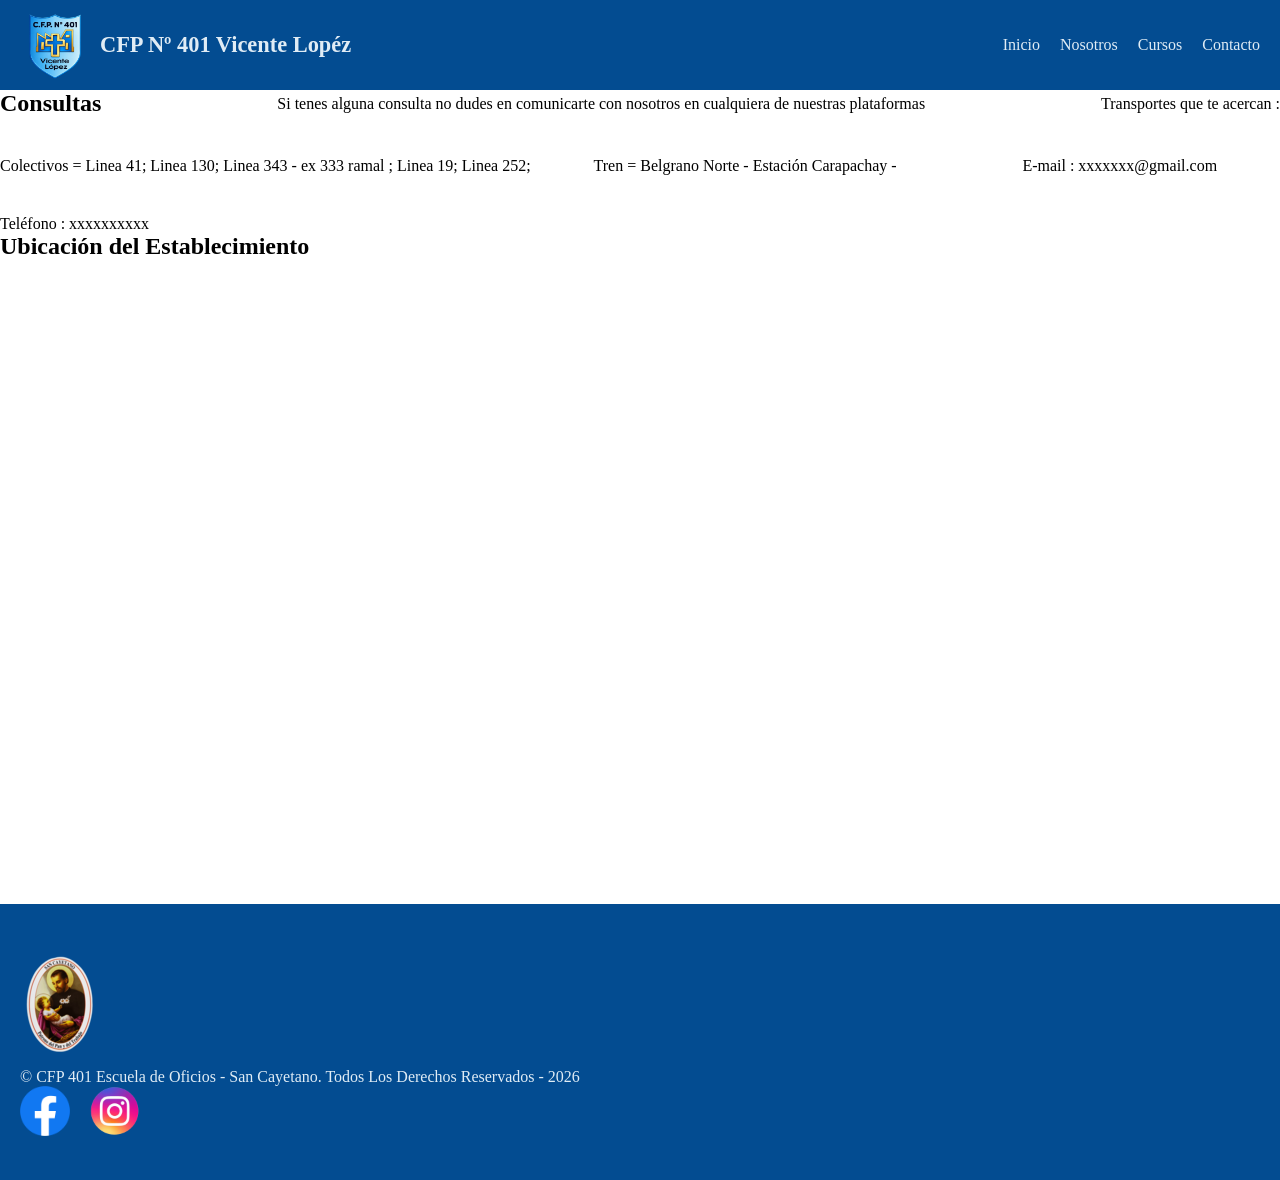
==== contacto.html @ 956946bb "agrego responsive" ====
<!DOCTYPE html>
<html lang="en">
<head>
    <meta charset="UTF-8">
    <meta name="viewport" content="width=device-width, initial-scale=1.0">
    <title>Document</title>
    <link rel="stylesheet" href="style.css">
</head>
<body>
    <header>
      <nav>
        <div class="logo">
          <img src="img/cfp 401.png" alt="" />
          <span>CFP Nº 401 Vicente Lopéz</span>
        </div>

        <ul class="navbar">
          <li><a href="../sancaweb/index.html">Inicio</a></li>
          <li><a href="../sancaweb/nosotros.html">Nosotros</a></li>
          <li><a href="../sancaweb/cursos.html">Cursos</a></li>
          <li><a href="../sancaweb/contacto.html">Contacto</a></li>
        </ul>
      </nav>
    </header>


    <!--Contenido de la página-->

    <main>
        <section>
            <div class="contenedor de contacto">
            <div class="Informacion">
            
                <div class="caja contenedor contacto">
                    <h2>Consultas</h2>
                    <p>Si tenes alguna consulta no dudes en comunicarte con nosotros en cualquiera de nuestras plataformas</p>
                    <p>Transportes que te acercan : </p>
                    <p>
                        Colectivos = Linea 41; Linea 130; Linea 343 - ex 333 ramal  ; Linea 19; Linea 252;
                    </p>
                        <p>
                            Tren = Belgrano Norte - Estación Carapachay - 
                        </p>
                        <br>
                        <p> E-mail : xxxxxxx@gmail.com</p>
                        <br>
                        <p> Teléfono : xxxxxxxxxx </p>
                </div>
            
                <h2>Ubicación del Establecimiento</h2>
                 <iframe src="https://www.google.com/maps/embed?pb=!1m18!1m12!1m3!1d3286.8785066288433!2d-58.54679362368666!3d-34.53130595367867!2m3!1f0!2f0!3f0!3m2!1i1024!2i768!4f13.1!3m3!1m2!1s0x95bcb0a4dd26d1c7%3A0x1be305965254c4a5!2sEscuela%20de%20Oficios%20San%20Cayetano%2C%20Cosme%20Argerich%203535%2C%20B1606DSW%20Villa%20Adelina%2C%20Provincia%20de%20Buenos%20Aires!5e0!3m2!1ses!2sar!4v1788303358774!5m2!1ses!2sar" width="800" height="600" style="border:0;" allowfullscreen="" loading="lazy" referrerpolicy="strict-origin-when-cross-origin"></iframe> 
            
            
            
            
                </div>
            </div>
        </section>
    </main>

    <!--Pie de página-->
    <footer class="custom">
      <div class="footer-container">
        <img src="img/sanca p.png" class="cayetano" />
      </div>
      <div class="footer-column">
        &copy; CFP 401 Escuela de Oficios - San Cayetano. Todos Los Derechos
        Reservados - 2026
      </div>

      <div class="social-icons">
        <a href="https://www.facebook.com/cfpvicentelopez/" target="_blank"
          ><img width="80px" src="img/fb logo.png"
        /></a>
        <a
          href="https://www.instagram.com/cfp401escuelasancayetano/"
          target="_blank"
          ><img width="80px" src="img/ig.png"
        /></a>
      </div>
    </footer>
</body>
</html>
---- style.css ----
*{
  padding: 0;
  margin: 0;
}


/*Fuente personalizada*/
@font-face{
  font-family:'Montserrat Bold Italic 700';
  src: url(fonts/Montserrat\ Bold\ Italic\ 700.ttf);

  font-family:'Inter Italic 400';
  src: url(fonts/Inter\ Italic\ 400.ttf);
}


/* Contenedor principal del carrusel */
.carrousel {
    display: flex;
    overflow-x: auto;          /* Habilita el scroll horizontal automático */
    scroll-snap-type: x mandatory; /* Hace que el scroll se "enganche" a cada elemento */
    gap: 20px;                 /* Espacio entre cada tarjeta/página */
    padding: 20px;
    list-style: none;
    scroll-behavior: smooth;   /* Desplazamiento suave si usas botones de navegación */
    -webkit-overflow-scrolling: touch; /* Suavidad en dispositivos móviles */
    scrollbar-width: none;
}

/* Cada elemento contenedor */
.carrousel li {
    flex: 0 0 100%;            /* Ocupa el 100% del ancho del contenedor visible */
    max-width: 350px;          /* Ancho máximo opcional para cada tarjeta */
    box-sizing: border-box;
    background: #c1ebd5;
    border: 1px solid #034c91;
    border-radius: 12px;
    padding: 20px;
    text-align: center;
    scroll-snap-align: center; /* Centra el elemento al hacer scroll */
    box-shadow: 8px 2px 10px rgba(0, 0, 0, 0.50);
    flex-shrink: 0;
}

/* Contenedor y ajuste automático de la imagen dentro de su tarjeta */
.carrousel img {
    width: 100%;
    height: 200px;             /* Altura fija para que todas las tarjetas sean iguales */
    object-fit: contain;       /* Mantiene la proporción de la imagen sin deformarla */
    border-radius: 8px;
}
/* Asegura transiciones suaves y espacio para la escala */
.carrousel {
    display: flex;
    gap: 20px;
    overflow-x: auto;
    padding: 40px 0; /* Espacio arriba/abajo para que el zoom no corte la tarjeta */
    align-items: center;
}

/* Estado base de las tarjetas */
.carrousel li {
    list-style: none;
    transition: transform 0.4s ease, filter 0.4s ease;
    transform: scale(0.85); /* Un poco reducidas por defecto */
    opacity: 0.7;
}

/* Estado activo cuando la tarjeta está en el centro */
.carrousel li.is-center {
    transform: scale(1.15); /* Efecto zoom */
    opacity: 1;
    z-index: 2; /* Para que quede por encima de las tarjetas contiguas */
}

/* CIERRE CONTENIDO CARRUSEL */



/*Estilos de Header y Navbar*/
header{
  background: #034c91;
  font-family: 'Montserrat Bold Italic 700';    /* Donde se aloja el logo y los links*/
  position: sticky;
  top: 0;
  z-index: 1000;
  }

nav{
  display: flex;
  flex-direction: row;
  align-items: center;    /*todo su contenido de la barra*/
  justify-content: space-between;
  max-width: 1300px; /* Evita que se estire demasiado en pantallas gigantes */
  margin: 0 auto;
  padding: 10px 20px; /* Padding uniforme y seguro para cualquier pantalla */
}


.logo{
  display: flex;
  align-items: center;    /*alinea el contenido del div logo*/
  gap: 10px ;
}

.logo span{
  color: #e0ecf5;
  font-size: clamp(1rem, 2vw, 1.4rem); /* Tamaño fluido: se adapta dinámicamente sin romperse */
  font-weight: 750;     
}

.logo img{
  height: 70px; 
  width: auto;   /* Mantiene la proporción de la imagen automáticamente */
}


/*modificacion links del navbar*/
 ul{
  display: flex;
  flex-direction: row;
  align-items: center;
  gap: 20px;
  margin: 0;
  padding: 0;
}

.navbar li{
  list-style: none;    /*le elimina el estilo de la lista*/
}

.navbar a{
  text-decoration-line: none; /*a : significa los enlaces en el navbar - les quita el subrayado- */
  color: #e0ecf5;
  font-size: 1rem; /* Tamaño base cómodo */
  transition: color 0.2s ease;
}

.navbar a:hover{
  color: #7bd7a7;    /*le agrega color a cada enlace*/
}

/* cierre modificacion links del navbar*/

#moreButton{
  background: none;
  border: none;
  padding: 5px 10px;
  font-size: 1.2rem;
  cursor: pointer;
  color: #e0ecf5;
}


@media (max-width: 768px) {
  nav {
    flex-direction: column; /* Apila el logo arriba y el menú abajo en celulares */
    gap: 15px;
    padding: 15px;
  }

  .logo {
    padding-left: 0; /* Quitamos el padding fijo en mobile */
    justify-content: center;
  }

  .logo img {
    height: 55px; /* Logo más chico para que entre cómodo en celulares */
  }

  .navbar {
    flex-wrap: wrap; /* Permite que los links bajen si no entran en una sola línea */
    justify-content: center;
    gap: 12px;
    padding-right: 0;
  }

  .navbar a, #moreButton {
    font-size: 0.95rem; /* Achica un poco los textos para ahorrar espacio */
  }
}


/*Cierre de estilos Header y Navbar*/



/*Contenedor-Imagen*/

.contenedor{
  display: flex;
  align-items: center;
  justify-content: space-between;
  gap: 40px; /* Espacio flexible entre texto e imagen en lugar de depender solo de space-between */
  flex-wrap: wrap; /* Permite que baje la imagen en pantallas pequeñas */
}

.parrafo1 {
  flex: 1; /* Ocupa el espacio disponible de forma flexible */
  min-width: 300px; /* Evita que se colapse en pantallas muy chicas */
}

.conjunto{
  display: flex;
  flex-direction: column;
  padding-left: 30px;
  padding-bottom: 20px; /* Reducido un poco para mejor estética */
}

.conjunto h1{
  color: #034c91;
  margin: 0 0 10px 0; /* Buena práctica limpiar márgenes por defecto de los h1 */
}

.conjunto h2{
  color: #96d2ff;
  margin: 0;
}

.parrafo2 {
  color: #034c91;
  padding-left: 30px;
}

.parrafo2 h2{
  color: #034c91;
  font-size: 1.1rem; /* Asegura un tamaño de subtítulo adecuado */
  line-height: 1.4;
}

.emojiHorizontal{
  color: #7bd7a7;
  display: flex;
  align-items: center; /* Corregido: justify-items no aplica en flex */
  padding-left: 5px;
  margin-top: 10px;
}

.bienvenida {
  flex: 1;
  display: flex;
  justify-content: center;
  min-width: 300px;
}

.bienvenida .sanca{
  width: 100%;
  max-width: 800px;
  height: auto; /* Mantiene la proporción original de la imagen */
  object-fit: cover;
}

/*Cierre Contenedor-Imagen*/

/* Texto seccion 1 */

.preparate-section {
  padding: 60px 20px;
}

.preparate-container {
  max-width: 1100px;
  margin: 0 auto;
  display: flex;
  align-items: center;
  gap: 40px; /* Espacio flexible entre el icono y el texto */
  flex-wrap: wrap; /* Se adapta automáticamente en pantallas chicas */
  justify-content: center;
}

.preparate-icon img {
  width: 220px; /* Ajusta el tamaño ideal del icono */
  height: auto;
  object-fit: contain;
}

.preparate-content {
  flex: 1;
  min-width: 300px; /* Evita que se colapse en móviles */
}


.mundo{
  display: flex;
  flex-direction: row;
  color: #034c91;
  font-size: 1.8rem;
  margin-bottom: 20px;
  font-weight: 700;
}

.cfp{
  display: flex;
  flex-direction: row;
  justify-content: center;
  font-size: 1.05rem;
  line-height: 1.6;
  margin-bottom: 15px;
}


/* Cierre Texto seccion 1 */


/* Contenedor de Cursos */  

/* Sección general */
.cursos-section {
  padding: 60px 20px;
  max-width: 1200px;
  margin: 0 auto;
}


/* Efecto de líneas decorativas a los costados del título con CSS */
.tituloCursos {
  text-align: center;
  margin-bottom: 40px;
}

.tituloCursos h2 {
  display: flex;
  align-items: center;
  justify-content: center;
  gap: 15px;
  color: #034c91;
  font-size: 2rem;
}

/* Líneas a los lados usando pseudo-elementos */
.tituloCursos h2::before,
.tituloCursos h2::after {
  content: "";
  flex: 1;
  height: 2px;
  background-color: #7bd7a7; /* Color de acento verde/agua */
  max-width: 150px;
}

/* Contenedor de cartas responsivo */
.carta-container {
  display: flex;
  justify-content: center;
  gap: 30px;
  flex-wrap: wrap; /* Se adapta a celulares */
}

/* Estilo individual de cada carta */
.carta {
  background: #c1ebd5;
  border: 1px solid #e0ecf5;
  border-radius: 10px;
  text-align: center;
  box-shadow: 0 4px 10px rgba(0, 0, 0, 0.05);
  transition: transform 0.2s ease, box-shadow 0.2s ease;
}

.carta:hover {
  transform: translateY(-5px);
  box-shadow: 0 8px 20px rgba(3, 76, 145, 0.1);
}

.curso-content img {
  width: 180px;
  height: auto;
  margin-bottom: 15px;
}

.curso-content h3 {
  color: #034c91;
  font-size: 1.2rem;
  margin: 0;
}

/*Cierre tarjeta de curso*/


/* Datos - Columna 1 y 2*/

.contacto-section {
  padding: 60px 20px;
  max-width: 1200px;
  margin: 0 auto;
}

/* Título con líneas decorativas laterales */
.alinear-contacto {
  text-align: center;
  margin-bottom: 40px;
}

.alinear-contacto h2 {
  display: flex;
  align-items: center;
  justify-content: center;
  gap: 15px;
  color: #034c91;
  font-size: 2rem;
}

.alinear-contacto h2::before,
.alinear-contacto h2::after {
  content: "";
  flex: 1;
  height: 2px;
  background-color: #7bd7a7; /* Color de acento */
  max-width: 150px;
}


/* Estructura en dos columnas (Flexbox) */
.fila {
  display: flex;
  justify-content: space-between;
  align-items: center;
  gap: 40px;
  flex-wrap: wrap; /* Hace que se apile en pantallas chicas */
  background-color: #c1ebd5;
  padding: 10px 10px ;
  border-radius: 20px;
}

.columna1, .columna2 {
  flex: 1;
  min-width: 300px; /* Evita que colapse en celulares */
}

/* Tarjeta de datos de contacto */
.contenedorUbicacion {
  display: flex;
  flex-direction: column;
  gap: 20px;
}

.dato-contacto {
  display: flex;
  align-items: flex-start;
  gap: 15px;
  font-size: 1.05rem;
  margin: 0;
  line-height: 1.5;
}

.dato-contacto img {
  width: 24px;
  height: auto;
  flex-shrink: 0;
  margin-top: 2px;
}

.dato-contacto a {
  color: #034c91;
  text-decoration: none;
}

.dato-contacto a:hover {
  text-decoration: underline;
}

/* Mapa 100% responsivo */
.map-container {
  position: relative;
  width: 100%;
  height: 400px; /* Altura ideal para PC y móviles */
  border-radius: 10px;
  overflow: hidden;
  box-shadow: 0 4px 15px rgba(0, 0, 0, 0.08);
}

.map-container iframe {
  width: 100%;
  height: 100%;
}

/* Cierre Datos - Columna 1 y 2 */


/* Pie de página */

/* Estilo general del Footer */
.custom {
  background-color: #034c91; /* Coincide con el color principal de tu header */
  color: #e0ecf5;
  padding: 40px 20px;
  margin-top: 40px;
}

/* Contenedor principal que agrupa los elementos */
.footer-content {
  max-width: 1200px;
  margin: 0 auto;
  display: flex;
  align-items: center;
  justify-content: space-between;
  gap: 30px;
  flex-wrap: wrap; /* Permite que se acomode en pantallas chicas */
  text-align: center;
}

/* Logo del footer */
.footer-logo .cayetano {
  height: 100px; 
  width: auto;
}

/* Texto de derechos reservados */
.footer-column p {
  margin: 0;
  font-size: 0.95rem;
  line-height: 1.5;
}

/* Contenedor de iconos sociales */
.social-icons {
  display: flex;
  align-items: center;
  gap: 20px;
}

.social-icons a {
  display: inline-block;
  transition: transform 0.2s ease;
}

.social-icons a:hover {
  transform: scale(1.1); /* Efecto de zoom sutil al pasar el cursor */
}

.social-icons img {
  width: 50px; 
  height: auto;
}

/* ==========================================
   DISEÑO RESPONSIVO (Para celulares)
   ========================================== */
@media (max-width: 768px) {
  .footer-content {
    flex-direction: column; /* Apila los elementos verticalmente en móviles */
    justify-content: center;
    gap: 25px;
  }
}

/* Cierre Pie de Página*/



/* Botón flotante de WhatsApp */
.whatsapp-float {
  position: fixed;
  bottom: 25px;   /* Distancia desde el borde inferior de la pantalla */
  right: 25px;    /* Distancia desde el borde derecho */
  border-radius: 50%;
  width: 60px;    /* Ancho estándar adaptable */
  height: 60px;   /* Alto estándar adaptable */
  display: flex;
  align-items: center;
  justify-content: center;
  box-shadow: 0 4px 10px rgba(0, 0, 0, 0.3);
  z-index: 9999;  /* Asegura que esté siempre por encima del mapa, footer y secciones */
  transition: transform 0.3s ease, box-shadow 0.3s ease;
}

/* Tamaño de la imagen dentro del botón */
.whatsapp-float img {
  width: 45px;    /* Tamaño del ícono interior */
  height: auto;
}

/* Efecto al pasar el cursor (Hover) */
.whatsapp-float:hover {
  transform: scale(1.1); /* Efecto de zoom sutil */
}

/* Responsive */

@media (max-width: 768px) {
  .whatsapp-float {
    bottom: 20px;
    right: 20px;
    width: 55px;  /* Ligeramente más chico en móviles para no estorbar */
    height: 55px;
  }
  
  .whatsapp-float img {
    width: 30px;
  }
}

/* Cierre Botón flotante de WhatsApp */
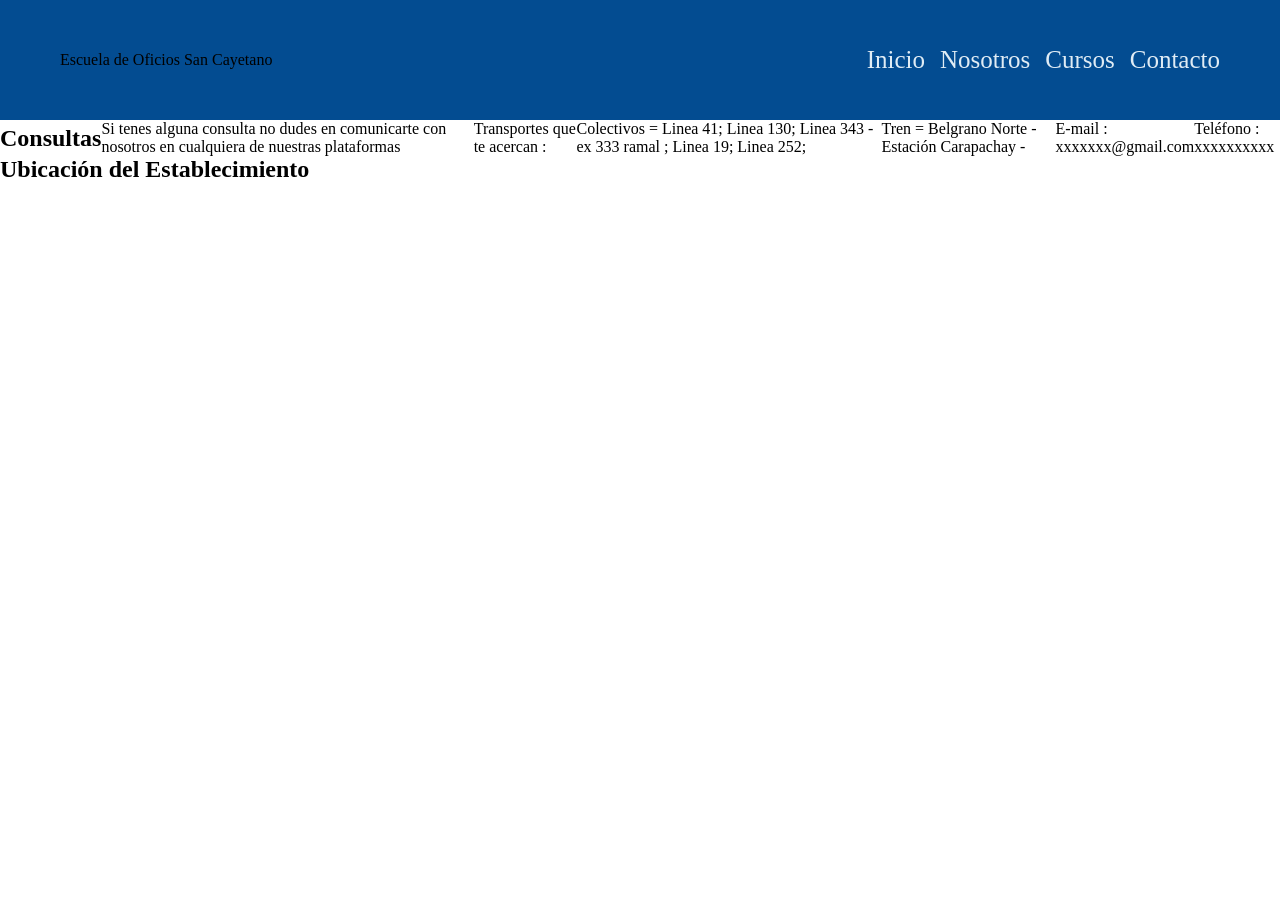
==== commit b2bf4d32: "se modificoel testimonios.css y sobrenosotros.html" ====
--- a/contacto.html
+++ b/contacto.html
@@ -5,22 +5,23 @@
     <meta name="viewport" content="width=device-width, initial-scale=1.0">
     <title>Document</title>
     <link rel="stylesheet" href="style.css">
+    
 </head>
 <body>
     <header>
-      <nav>
-        <div class="logo">
-          <img src="img/cfp 401.png" alt="" />
-          <span>CFP Nº 401 Vicente Lopéz</span>
-        </div>
+    <nav>
+        <div class="logo">Escuela de Oficios San Cayetano</div>
+        <div class="logo2"> <img src="img/Logo.png" alt=""></div>
+        <ul class="navbar">
+            <li><a href="../sancaweb/index.html">Inicio</a></li>
+            <li><a href="../sancaweb/sobrenosotros.html">Nosotros</a></li>
+            <li><a href="../sancaweb/cursos.html">Cursos</a></li>
+            <li><a href="../sancaweb/contacto.html">Contacto</a></li>
+            
+        </ul>
+    </nav>
+     
 
-        <ul class="navbar">
-          <li><a href="../sancaweb/index.html">Inicio</a></li>
-          <li><a href="../sancaweb/nosotros.html">Nosotros</a></li>
-          <li><a href="../sancaweb/cursos.html">Cursos</a></li>
-          <li><a href="../sancaweb/contacto.html">Contacto</a></li>
-        </ul>
-      </nav>
     </header>
 
 
@@ -58,26 +59,5 @@
         </section>
     </main>
 
-    <!--Pie de página-->
-    <footer class="custom">
-      <div class="footer-container">
-        <img src="img/sanca p.png" class="cayetano" />
-      </div>
-      <div class="footer-column">
-        &copy; CFP 401 Escuela de Oficios - San Cayetano. Todos Los Derechos
-        Reservados - 2026
-      </div>
-
-      <div class="social-icons">
-        <a href="https://www.facebook.com/cfpvicentelopez/" target="_blank"
-          ><img width="80px" src="img/fb logo.png"
-        /></a>
-        <a
-          href="https://www.instagram.com/cfp401escuelasancayetano/"
-          target="_blank"
-          ><img width="80px" src="img/ig.png"
-        /></a>
-      </div>
-    </footer>
 </body>
 </html>
--- a/style.css
+++ b/style.css
@@ -91,9 +91,7 @@
   flex-direction: row;
   align-items: center;    /*todo su contenido de la barra*/
   justify-content: space-between;
-  max-width: 1300px; /* Evita que se estire demasiado en pantallas gigantes */
-  margin: 0 auto;
-  padding: 10px 20px; /* Padding uniforme y seguro para cualquier pantalla */
+  
 }
 
 
@@ -101,28 +99,37 @@
   display: flex;
   align-items: center;    /*alinea el contenido del div logo*/
   gap: 10px ;
+  padding-left: 60px;
 }
 
 .logo span{
   color: #e0ecf5;
-  font-size: clamp(1rem, 2vw, 1.4rem); /* Tamaño fluido: se adapta dinámicamente sin romperse */
-  font-weight: 750;     
+  font-size: 25px;     /*modifica el texto pegado al logo*/
 }
 
 .logo img{
-  height: 70px; 
-  width: auto;   /* Mantiene la proporción de la imagen automáticamente */
-}
-
+  display :flex;
+  align-self: center;   /*modifica al logo*/
+  height: 120px;
+}
+.logo2 img{
+  display: flex;
+  align-self: center;
+  height: 120px;
+}
+.textLogoNosotros {
+  color: #e0ecf5;
+  font-size: 25px;
+  padding-left: 60px;
+}
 
 /*modificacion links del navbar*/
  ul{
-  display: flex;
-  flex-direction: row;
-  align-items: center;
-  gap: 20px;
-  margin: 0;
-  padding: 0;
+  display:flex;
+  flex-direction: row;
+  gap: 15px;
+  padding-right: 60px;
+  font-size: 25px;
 }
 
 .navbar li{
@@ -132,8 +139,6 @@
 .navbar a{
   text-decoration-line: none; /*a : significa los enlaces en el navbar - les quita el subrayado- */
   color: #e0ecf5;
-  font-size: 1rem; /* Tamaño base cómodo */
-  transition: color 0.2s ease;
 }
 
 .navbar a:hover{
@@ -144,43 +149,13 @@
 
 #moreButton{
   background: none;
-  border: none;
-  padding: 5px 10px;
-  font-size: 1.2rem;
+  padding: 0px 10px;
+  font-size: 25px;
   cursor: pointer;
   color: #e0ecf5;
 }
 
 
-@media (max-width: 768px) {
-  nav {
-    flex-direction: column; /* Apila el logo arriba y el menú abajo en celulares */
-    gap: 15px;
-    padding: 15px;
-  }
-
-  .logo {
-    padding-left: 0; /* Quitamos el padding fijo en mobile */
-    justify-content: center;
-  }
-
-  .logo img {
-    height: 55px; /* Logo más chico para que entre cómodo en celulares */
-  }
-
-  .navbar {
-    flex-wrap: wrap; /* Permite que los links bajen si no entran en una sola línea */
-    justify-content: center;
-    gap: 12px;
-    padding-right: 0;
-  }
-
-  .navbar a, #moreButton {
-    font-size: 0.95rem; /* Achica un poco los textos para ahorrar espacio */
-  }
-}
-
-
 /*Cierre de estilos Header y Navbar*/
 
 
@@ -190,402 +165,267 @@
 .contenedor{
   display: flex;
   align-items: center;
+  flex-direction: row;
   justify-content: space-between;
-  gap: 40px; /* Espacio flexible entre texto e imagen en lugar de depender solo de space-between */
-  flex-wrap: wrap; /* Permite que baje la imagen en pantallas pequeñas */
-}
-
-.parrafo1 {
-  flex: 1; /* Ocupa el espacio disponible de forma flexible */
-  min-width: 300px; /* Evita que se colapse en pantallas muy chicas */
 }
 
 .conjunto{
   display: flex;
   flex-direction: column;
   padding-left: 30px;
-  padding-bottom: 20px; /* Reducido un poco para mejor estética */
+  padding-bottom: 40px;
 }
 
 .conjunto h1{
   color: #034c91;
-  margin: 0 0 10px 0; /* Buena práctica limpiar márgenes por defecto de los h1 */
 }
 
 .conjunto h2{
-  color: #96d2ff;
-  margin: 0;
-}
-
-.parrafo2 {
-  color: #034c91;
-  padding-left: 30px;
-}
-
-.parrafo2 h2{
-  color: #034c91;
-  font-size: 1.1rem; /* Asegura un tamaño de subtítulo adecuado */
-  line-height: 1.4;
+  color: #aad7f9;
+}
+.parrafo2{
+ color: #034c91;
+ padding-left: 30px;
 }
 
 .emojiHorizontal{
   color: #7bd7a7;
   display: flex;
-  align-items: center; /* Corregido: justify-items no aplica en flex */
+  justify-items: center;
   padding-left: 5px;
-  margin-top: 10px;
-}
-
-.bienvenida {
+}
+
+.bienvenida .sanca{
+  display: flex;
+  width: 800px;
+  height: 457px;
+  
+}
+
+/*Cierre Contenedor-Imagen*/
+
+/* Texto seccion 1 */
+
+.preparate{
+  display: flex;
+  flex-direction: row;
+  justify-content: space-between;
+  padding-bottom: 40px;
+}
+
+.arco{
+  background-color: #c1ebd5;
+}
+
+.cuadro{
+  background-color: #c1ebd5;
+  width: 100%;
+}
+
+.cuadro .mundo .cfp{
+  display: flex;
+  flex-direction: row;
+  justify-content: center;
+}
+
+.mundo{
+  display: flex;
+  flex-direction: row;
+  color: #034c91;
+}
+
+.cfp{
+  display: flex;
+  flex-direction: row;
+  justify-content: center;
+  width: 65%;
+}
+
+
+/* Cierre Texto seccion 1 */
+
+/* Texto seccion 2 */
+
+.preparate2{
+  display: flex;
+  flex-direction: row;
+  padding-bottom: 40px;
+}
+
+.persona{
+  background-color: #c1ebd5;
+}
+
+.cuadro2{
+  background-color: #c1ebd5;
+  width: 100%;
+  
+}
+
+.cuadro2 .cfp{
+  display: flex;
+  flex-direction: row;
+  padding-left: 30px;
+  
+}
+
+/* Cierre Texto seccion 2 */ 
+
+
+/*Sobre Nosotros Estilos*/
+.nosotros-container{
+  display: flex;
+  flex-direction: row;
+  background-color: rgba(61, 125, 221, 0.897);
+  
+}
+.imagenSomos {
+  display: flex;
+  width: 500px;
+  height: 375px;
+  border-radius: 15px;
+  padding: 20px;
+  line-height: 2rem;
+  font-size: 25px;
+
+}
+.textSubtitulo {
+ display: right;
+}
+.descripcion{
+  display: flex;
+  flex-direction: row;
+  align-items: center;
+  border-radius: 15px;
+  padding: 20px;
+  line-height: 2rem;
+  font-size: 25px;
+}
+/*Cierre de estilos sobre nosotros*/
+
+
+/* Contenedor de Cursos */  
+
+.carta-container{
+  display: flex;
+  flex-direction: row;
+  align-items: center;
+  justify-content: center;
+  gap: 40px;
+  padding-top: 20px;
+  padding-bottom: 20px;
+}
+
+.carta{
+  display: flex;
+  flex-direction: row;
+  align-items: center;
+  background-color: #c1ebd5;
+}
+
+.curso-content img{
+  width: 200px;
+  height: 200px;
+}
+
+.tituloCursos{
+  display: flex;
+  flex-direction: row;
+  justify-content: center;
+}
+
+.iconoCursos{
+  padding-right: 10px;
+}
+
+/*Cierre tarjeta de curso*/
+
+
+/* Datos - Columna 1*/
+
+.alinear-contacto{
+  display: flex;
+  flex-direction: column;
+  align-items: center;
+  padding-bottom: 20px;
+}
+
+.fila{
+  display: flex;
+  flex-direction: row;
+  width: 100%;
+  gap: 20px;
+}
+
+.columna1{
+  display: flex;
+  flex-direction: row;
+  border-radius: 30px;
+}
+
+
+.columna1,.columna2{
   flex: 1;
-  display: flex;
-  justify-content: center;
-  min-width: 300px;
-}
-
-.bienvenida .sanca{
-  width: 100%;
-  max-width: 800px;
-  height: auto; /* Mantiene la proporción original de la imagen */
-  object-fit: cover;
-}
-
-/*Cierre Contenedor-Imagen*/
-
-/* Texto seccion 1 */
-
-.preparate-section {
-  padding: 60px 20px;
-}
-
-.preparate-container {
-  max-width: 1100px;
-  margin: 0 auto;
-  display: flex;
-  align-items: center;
-  gap: 40px; /* Espacio flexible entre el icono y el texto */
-  flex-wrap: wrap; /* Se adapta automáticamente en pantallas chicas */
-  justify-content: center;
-}
-
-.preparate-icon img {
-  width: 220px; /* Ajusta el tamaño ideal del icono */
-  height: auto;
-  object-fit: contain;
-}
-
-.preparate-content {
-  flex: 1;
-  min-width: 300px; /* Evita que se colapse en móviles */
-}
-
-
-.mundo{
-  display: flex;
-  flex-direction: row;
-  color: #034c91;
-  font-size: 1.8rem;
-  margin-bottom: 20px;
-  font-weight: 700;
-}
-
-.cfp{
-  display: flex;
-  flex-direction: row;
-  justify-content: center;
-  font-size: 1.05rem;
-  line-height: 1.6;
-  margin-bottom: 15px;
-}
-
-
-/* Cierre Texto seccion 1 */
-
-
-/* Contenedor de Cursos */  
-
-/* Sección general */
-.cursos-section {
-  padding: 60px 20px;
-  max-width: 1200px;
-  margin: 0 auto;
-}
-
-
-/* Efecto de líneas decorativas a los costados del título con CSS */
-.tituloCursos {
+  padding: 20px;
+  background-color: #c1ebd5
+}
+
+.contenedorUbicacion h2{
+  
+  padding: 20px 5px 5px 20px;
+}
+
+.contenedorUbicacion img{
+  display: flex;
+  flex-direction: column;
+  padding-right: 20px;
+}
+
+/* Cierre Datos - Columna 1 */
+
+
+/* Mapa - Columna 2 */
+
+.columna2{
+  display: flex;
+  flex-direction: column;
+  gap: 1rem;
+  border-radius: 30px;
+}
+
+/* Cierre Mapa - Columna 2 */
+
+
+/* Pie de página */
+
+.custom{
+  background-color: #1e3a8a;
+  display: flex;
+  flex-direction: row;
+  justify-content: space-between;
+  align-items: center;
+  padding: 20px;
+}
+
+.cayetano{
+  display:flex;
+  align-content: center;
+  flex-direction: row;
+}
+
+.social-icons{
+  display: flex;
+  flex-direction: row;
+  align-items: flex-end;
+  gap: 20px;
+}
+
+.footer-column{
+  color: white;
+  display: flex;
   text-align: center;
-  margin-bottom: 40px;
-}
-
-.tituloCursos h2 {
-  display: flex;
-  align-items: center;
-  justify-content: center;
-  gap: 15px;
-  color: #034c91;
-  font-size: 2rem;
-}
-
-/* Líneas a los lados usando pseudo-elementos */
-.tituloCursos h2::before,
-.tituloCursos h2::after {
-  content: "";
-  flex: 1;
-  height: 2px;
-  background-color: #7bd7a7; /* Color de acento verde/agua */
-  max-width: 150px;
-}
-
-/* Contenedor de cartas responsivo */
-.carta-container {
-  display: flex;
-  justify-content: center;
-  gap: 30px;
-  flex-wrap: wrap; /* Se adapta a celulares */
-}
-
-/* Estilo individual de cada carta */
-.carta {
-  background: #c1ebd5;
-  border: 1px solid #e0ecf5;
-  border-radius: 10px;
-  text-align: center;
-  box-shadow: 0 4px 10px rgba(0, 0, 0, 0.05);
-  transition: transform 0.2s ease, box-shadow 0.2s ease;
-}
-
-.carta:hover {
-  transform: translateY(-5px);
-  box-shadow: 0 8px 20px rgba(3, 76, 145, 0.1);
-}
-
-.curso-content img {
-  width: 180px;
-  height: auto;
-  margin-bottom: 15px;
-}
-
-.curso-content h3 {
-  color: #034c91;
-  font-size: 1.2rem;
-  margin: 0;
-}
-
-/*Cierre tarjeta de curso*/
-
-
-/* Datos - Columna 1 y 2*/
-
-.contacto-section {
-  padding: 60px 20px;
-  max-width: 1200px;
-  margin: 0 auto;
-}
-
-/* Título con líneas decorativas laterales */
-.alinear-contacto {
-  text-align: center;
-  margin-bottom: 40px;
-}
-
-.alinear-contacto h2 {
-  display: flex;
-  align-items: center;
-  justify-content: center;
-  gap: 15px;
-  color: #034c91;
-  font-size: 2rem;
-}
-
-.alinear-contacto h2::before,
-.alinear-contacto h2::after {
-  content: "";
-  flex: 1;
-  height: 2px;
-  background-color: #7bd7a7; /* Color de acento */
-  max-width: 150px;
-}
-
-
-/* Estructura en dos columnas (Flexbox) */
-.fila {
-  display: flex;
-  justify-content: space-between;
-  align-items: center;
-  gap: 40px;
-  flex-wrap: wrap; /* Hace que se apile en pantallas chicas */
-  background-color: #c1ebd5;
-  padding: 10px 10px ;
-  border-radius: 20px;
-}
-
-.columna1, .columna2 {
-  flex: 1;
-  min-width: 300px; /* Evita que colapse en celulares */
-}
-
-/* Tarjeta de datos de contacto */
-.contenedorUbicacion {
-  display: flex;
-  flex-direction: column;
-  gap: 20px;
-}
-
-.dato-contacto {
-  display: flex;
-  align-items: flex-start;
-  gap: 15px;
-  font-size: 1.05rem;
-  margin: 0;
-  line-height: 1.5;
-}
-
-.dato-contacto img {
-  width: 24px;
-  height: auto;
-  flex-shrink: 0;
-  margin-top: 2px;
-}
-
-.dato-contacto a {
-  color: #034c91;
-  text-decoration: none;
-}
-
-.dato-contacto a:hover {
-  text-decoration: underline;
-}
-
-/* Mapa 100% responsivo */
-.map-container {
-  position: relative;
-  width: 100%;
-  height: 400px; /* Altura ideal para PC y móviles */
-  border-radius: 10px;
-  overflow: hidden;
-  box-shadow: 0 4px 15px rgba(0, 0, 0, 0.08);
-}
-
-.map-container iframe {
-  width: 100%;
-  height: 100%;
-}
-
-/* Cierre Datos - Columna 1 y 2 */
-
-
-/* Pie de página */
-
-/* Estilo general del Footer */
-.custom {
-  background-color: #034c91; /* Coincide con el color principal de tu header */
-  color: #e0ecf5;
-  padding: 40px 20px;
-  margin-top: 40px;
-}
-
-/* Contenedor principal que agrupa los elementos */
-.footer-content {
-  max-width: 1200px;
-  margin: 0 auto;
-  display: flex;
-  align-items: center;
-  justify-content: space-between;
-  gap: 30px;
-  flex-wrap: wrap; /* Permite que se acomode en pantallas chicas */
-  text-align: center;
-}
-
-/* Logo del footer */
-.footer-logo .cayetano {
-  height: 100px; 
-  width: auto;
-}
-
-/* Texto de derechos reservados */
-.footer-column p {
-  margin: 0;
-  font-size: 0.95rem;
-  line-height: 1.5;
-}
-
-/* Contenedor de iconos sociales */
-.social-icons {
-  display: flex;
-  align-items: center;
-  gap: 20px;
-}
-
-.social-icons a {
-  display: inline-block;
-  transition: transform 0.2s ease;
-}
-
-.social-icons a:hover {
-  transform: scale(1.1); /* Efecto de zoom sutil al pasar el cursor */
-}
-
-.social-icons img {
-  width: 50px; 
-  height: auto;
-}
-
-/* ==========================================
-   DISEÑO RESPONSIVO (Para celulares)
-   ========================================== */
-@media (max-width: 768px) {
-  .footer-content {
-    flex-direction: column; /* Apila los elementos verticalmente en móviles */
-    justify-content: center;
-    gap: 25px;
-  }
+  padding-left: 50px;
 }
 
 /* Cierre Pie de Página*/
 
-
-
-/* Botón flotante de WhatsApp */
-.whatsapp-float {
-  position: fixed;
-  bottom: 25px;   /* Distancia desde el borde inferior de la pantalla */
-  right: 25px;    /* Distancia desde el borde derecho */
-  border-radius: 50%;
-  width: 60px;    /* Ancho estándar adaptable */
-  height: 60px;   /* Alto estándar adaptable */
-  display: flex;
-  align-items: center;
-  justify-content: center;
-  box-shadow: 0 4px 10px rgba(0, 0, 0, 0.3);
-  z-index: 9999;  /* Asegura que esté siempre por encima del mapa, footer y secciones */
-  transition: transform 0.3s ease, box-shadow 0.3s ease;
-}
-
-/* Tamaño de la imagen dentro del botón */
-.whatsapp-float img {
-  width: 45px;    /* Tamaño del ícono interior */
-  height: auto;
-}
-
-/* Efecto al pasar el cursor (Hover) */
-.whatsapp-float:hover {
-  transform: scale(1.1); /* Efecto de zoom sutil */
-}
-
-/* Responsive */
-
-@media (max-width: 768px) {
-  .whatsapp-float {
-    bottom: 20px;
-    right: 20px;
-    width: 55px;  /* Ligeramente más chico en móviles para no estorbar */
-    height: 55px;
-  }
-  
-  .whatsapp-float img {
-    width: 30px;
-  }
-}
-
-/* Cierre Botón flotante de WhatsApp */
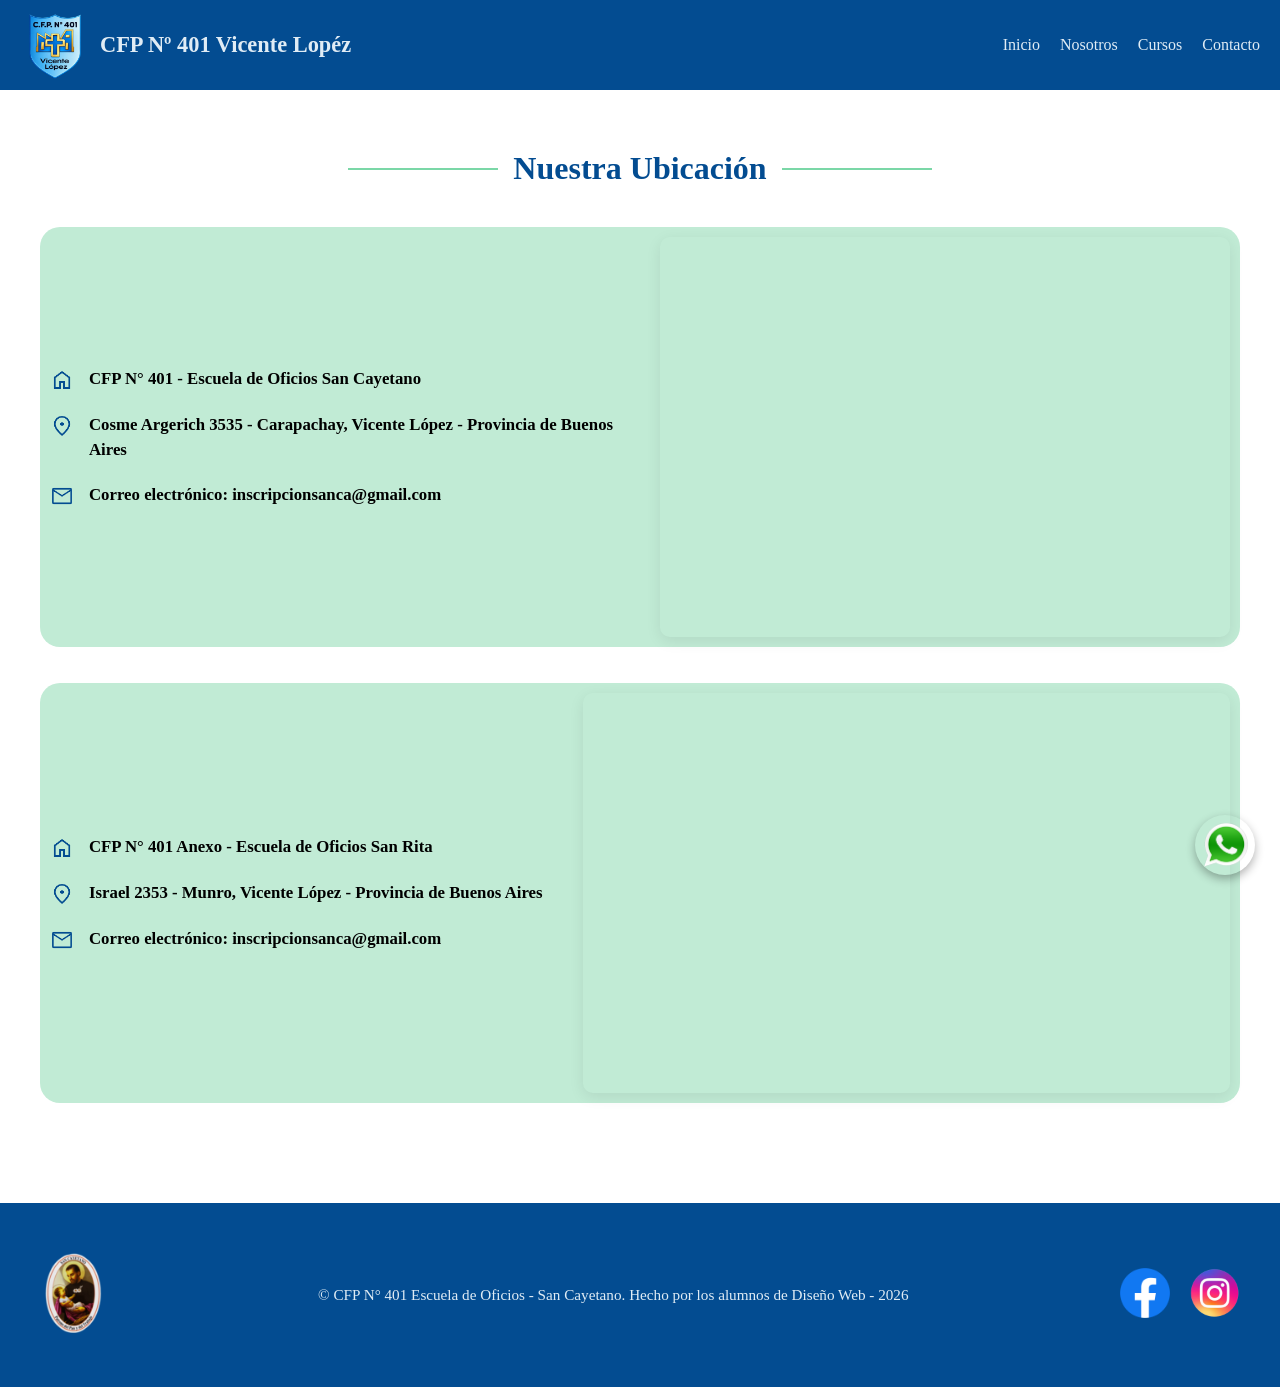
==== commit da401930: "diseño de contacto y arreglos" ====
--- a/contacto.html
+++ b/contacto.html
@@ -5,23 +5,23 @@
     <meta name="viewport" content="width=device-width, initial-scale=1.0">
     <title>Document</title>
     <link rel="stylesheet" href="style.css">
-    
 </head>
 <body>
+   <!--Encabezado y navegacion-->
     <header>
-    <nav>
-        <div class="logo">Escuela de Oficios San Cayetano</div>
-        <div class="logo2"> <img src="img/Logo.png" alt=""></div>
+      <nav>
+        <div class="logo">
+          <img src="img/cfp 401.png" alt="" />
+          <span>CFP Nº 401 Vicente Lopéz</span>
+        </div>
+
         <ul class="navbar">
-            <li><a href="../sancaweb/index.html">Inicio</a></li>
-            <li><a href="../sancaweb/sobrenosotros.html">Nosotros</a></li>
-            <li><a href="../sancaweb/cursos.html">Cursos</a></li>
-            <li><a href="../sancaweb/contacto.html">Contacto</a></li>
-            
+          <li><a href="../sancaweb/index.html">Inicio</a></li>
+          <li><a href="../sancaweb/sobrenosotros.html">Nosotros</a></li>
+          <li><a href="../sancaweb/cursos.html">Cursos</a></li>
+          <li><a href="../sancaweb/contacto.html">Contacto</a></li>
         </ul>
-    </nav>
-     
-
+      </nav>
     </header>
 
 
@@ -29,35 +29,128 @@
 
     <main>
         <section>
-            <div class="contenedor de contacto">
-            <div class="Informacion">
-            
-                <div class="caja contenedor contacto">
-                    <h2>Consultas</h2>
-                    <p>Si tenes alguna consulta no dudes en comunicarte con nosotros en cualquiera de nuestras plataformas</p>
-                    <p>Transportes que te acercan : </p>
-                    <p>
-                        Colectivos = Linea 41; Linea 130; Linea 343 - ex 333 ramal  ; Linea 19; Linea 252;
-                    </p>
-                        <p>
-                            Tren = Belgrano Norte - Estación Carapachay - 
-                        </p>
-                        <br>
-                        <p> E-mail : xxxxxxx@gmail.com</p>
-                        <br>
-                        <p> Teléfono : xxxxxxxxxx </p>
-                </div>
-            
-                <h2>Ubicación del Establecimiento</h2>
-                 <iframe src="https://www.google.com/maps/embed?pb=!1m18!1m12!1m3!1d3286.8785066288433!2d-58.54679362368666!3d-34.53130595367867!2m3!1f0!2f0!3f0!3m2!1i1024!2i768!4f13.1!3m3!1m2!1s0x95bcb0a4dd26d1c7%3A0x1be305965254c4a5!2sEscuela%20de%20Oficios%20San%20Cayetano%2C%20Cosme%20Argerich%203535%2C%20B1606DSW%20Villa%20Adelina%2C%20Provincia%20de%20Buenos%20Aires!5e0!3m2!1ses!2sar!4v1788303358774!5m2!1ses!2sar" width="800" height="600" style="border:0;" allowfullscreen="" loading="lazy" referrerpolicy="strict-origin-when-cross-origin"></iframe> 
-            
-            
-            
-            
-                </div>
-            </div>
+
+            <!-- Ubicación -->
+      <section class="contacto-section">
+  
+  
+        <div class="alinear-contacto">
+          <h2>Nuestra Ubicación</h2>
+        </div>
+
+    <div class="fila">
+    
+    <!-- Datos de contacto -->
+    <div class="columna1">
+      <div class="contenedorUbicacion">
+        <p class="dato-contacto">
+          <img src="img/home.png"/> 
+          <strong>CFP N° 401 - Escuela de Oficios San Cayetano</strong>
+        </p>
+        
+        <p class="dato-contacto">
+          <img src="img/location.png"/> 
+          <strong>Cosme Argerich 3535 - Carapachay, Vicente López - Provincia de Buenos Aires</strong>
+        </p>
+        
+        <p class="dato-contacto">
+          <img src="img/mail.png"/> 
+          <strong>Correo electrónico: inscripcionsanca@gmail.com</strong> 
+        </p>
+      </div>
+    </div>
+
+
+
+             <!-- Mapa responsivo -->
+    <div class="columna2">
+      <div class="map-container">
+        <iframe
+          src="https://www.google.com/maps/embed?pb=!1m18!1m12!1m3!1d3286.8781703437503!2d-58.54680232426289!3d-34.531314472980405!2m3!1f0!2f0!3f0!3m2!1i1024!2i768!4f13.1!3m3!1m2!1s0x95bcb0a4e9ad8f0f%3A0xa6dee74b91235b7b!2sEscuela%20de%20Oficios%20San%20Cayetano%20-%20CFP%20401%20Vicente%20L%C3%B3pez!5e0!3m2!1ses-419!2sar!4v1790050199813!5m2!1ses-419!2sar"
+          style="border: 0;"
+          allowfullscreen=""
+          loading="lazy"
+          referrerpolicy="strict-origin-when-cross-origin"
+          title="Ubicación de la Escuela de Oficios San Cayetano en Google Maps"
+        ></iframe>
+      </div>
+    </div>
+
+    </div>
+    <br><br>
+    
+    <div class="fila2">
+    <!-- Datos de contacto -->
+    <div class="columna3">
+      <div class="contenedorUbicacion2">
+        <p class="dato-contacto">
+          <img src="img/home.png"/> 
+          <strong>CFP N° 401 Anexo - Escuela de Oficios San Rita</strong>
+        </p>
+        
+        <p class="dato-contacto">
+          <img src="img/location.png"/> 
+          <strong>Israel 2353 - Munro, Vicente López - Provincia de Buenos Aires</strong>
+        </p>
+        
+        <p class="dato-contacto">
+          <img src="img/mail.png"/> 
+          <strong>Correo electrónico: inscripcionsanca@gmail.com</strong> 
+        </p>
+      </div>
+    </div>
+
+
+
+             <!-- Mapa responsivo -->
+    <div class="columna2">
+      <div class="map-container">
+        <iframe src="https://www.google.com/maps/embed?pb=!1m18!1m12!1m3!1d3286.4632572674295!2d-58.5382216!3d-34.5418243!2m3!1f0!2f0!3f0!3m2!1i1024!2i768!4f13.1!3m3!1m2!1s0x95bcb0b344464b4f%3A0x9ddb9352e2899dce!2sIsrael%202353%2C%20B1606EAE%20Munro%2C%20Provincia%20de%20Buenos%20Aires!5e0!3m2!1ses-419!2sar!4v1792106433763!5m2!1ses-419!2sar"  
+        style="border:0;" 
+        allowfullscreen="" 
+        loading="lazy" 
+        referrerpolicy="strict-origin-when-cross-origin"></iframe>
+      </div>
+    </div>
+</div>
         </section>
     </main>
 
+      <!-- Botón flotante de WhatsApp -->
+      <a href="https://wa.me/5491157210884" 
+        class="whatsapp-float" 
+        target="_blank" 
+        rel="noopener noreferrer" 
+        aria-label="Contactar por WhatsApp">
+          <img src="img/whatsApp.png" alt="Icono de WhatsApp" />
+      </a>
+
+        <!--Pie de página-->
+    <footer class="custom">
+  <div class="footer-content">
+    
+    <!-- Logo o imagen institucional -->
+    <div class="footer-logo">
+      <img src="img/sanca p.png" alt="Logo Escuela San Cayetano" class="cayetano" />
+    </div>
+
+    <!-- Derechos reservados -->
+    <div class="footer-column">
+      <p>&copy; CFP N° 401 Escuela de Oficios - San Cayetano. Hecho por los alumnos de Diseño Web - 2026</p>
+    </div>
+
+    <!-- Redes sociales -->
+    <div class="social-icons">
+      <a href="https://www.facebook.com/cfpvicentelopez/" target="_blank" rel="noopener noreferrer" aria-label="Facebook del CFP 401">
+        <img src="img/fb logo.png" alt="Logo de Facebook" />
+      </a>
+      <a href="https://www.instagram.com/cfp401escuelasancayetano/" target="_blank" rel="noopener noreferrer" aria-label="Instagram del CFP 401">
+        <img src="img/ig.png" alt="Logo de Instagram" />
+      </a>
+    </div>
+
+  </div>
+</footer>
+
 </body>
 </html>
--- a/style.css
+++ b/style.css
@@ -91,7 +91,9 @@
   flex-direction: row;
   align-items: center;    /*todo su contenido de la barra*/
   justify-content: space-between;
-  
+  max-width: 1300px; /* Evita que se estire demasiado en pantallas gigantes */
+  margin: 0 auto;
+  padding: 10px 20px; /* Padding uniforme y seguro para cualquier pantalla */
 }
 
 
@@ -99,37 +101,28 @@
   display: flex;
   align-items: center;    /*alinea el contenido del div logo*/
   gap: 10px ;
-  padding-left: 60px;
 }
 
 .logo span{
   color: #e0ecf5;
-  font-size: 25px;     /*modifica el texto pegado al logo*/
+  font-size: clamp(1rem, 2vw, 1.4rem); /* Tamaño fluido: se adapta dinámicamente sin romperse */
+  font-weight: 750;     
 }
 
 .logo img{
-  display :flex;
-  align-self: center;   /*modifica al logo*/
-  height: 120px;
-}
-.logo2 img{
-  display: flex;
-  align-self: center;
-  height: 120px;
-}
-.textLogoNosotros {
-  color: #e0ecf5;
-  font-size: 25px;
-  padding-left: 60px;
-}
+  height: 70px; 
+  width: auto;   /* Mantiene la proporción de la imagen automáticamente */
+}
+
 
 /*modificacion links del navbar*/
  ul{
-  display:flex;
+  display: flex;
   flex-direction: row;
-  gap: 15px;
-  padding-right: 60px;
-  font-size: 25px;
+  align-items: center;
+  gap: 20px;
+  margin: 0;
+  padding: 0;
 }
 
 .navbar li{
@@ -139,6 +132,8 @@
 .navbar a{
   text-decoration-line: none; /*a : significa los enlaces en el navbar - les quita el subrayado- */
   color: #e0ecf5;
+  font-size: 1rem; /* Tamaño base cómodo */
+  transition: color 0.2s ease;
 }
 
 .navbar a:hover{
@@ -149,13 +144,43 @@
 
 #moreButton{
   background: none;
-  padding: 0px 10px;
-  font-size: 25px;
+  border: none;
+  padding: 5px 10px;
+  font-size: 1.2rem;
   cursor: pointer;
   color: #e0ecf5;
 }
 
 
+@media (max-width: 768px) {
+  nav {
+    flex-direction: column; /* Apila el logo arriba y el menú abajo en celulares */
+    gap: 15px;
+    padding: 15px;
+  }
+
+  .logo {
+    padding-left: 0; /* Quitamos el padding fijo en mobile */
+    justify-content: center;
+  }
+
+  .logo img {
+    height: 55px; /* Logo más chico para que entre cómodo en celulares */
+  }
+
+  .navbar {
+    flex-wrap: wrap; /* Permite que los links bajen si no entran en una sola línea */
+    justify-content: center;
+    gap: 12px;
+    padding-right: 0;
+  }
+
+  .navbar a, #moreButton {
+    font-size: 0.95rem; /* Achica un poco los textos para ahorrar espacio */
+  }
+}
+
+
 /*Cierre de estilos Header y Navbar*/
 
 
@@ -165,267 +190,420 @@
 .contenedor{
   display: flex;
   align-items: center;
-  flex-direction: row;
   justify-content: space-between;
+  gap: 40px; /* Espacio flexible entre texto e imagen en lugar de depender solo de space-between */
+  flex-wrap: wrap; /* Permite que baje la imagen en pantallas pequeñas */
+}
+
+.parrafo1 {
+  flex: 1; /* Ocupa el espacio disponible de forma flexible */
+  min-width: 300px; /* Evita que se colapse en pantallas muy chicas */
 }
 
 .conjunto{
   display: flex;
   flex-direction: column;
   padding-left: 30px;
-  padding-bottom: 40px;
+  padding-bottom: 20px; /* Reducido un poco para mejor estética */
 }
 
 .conjunto h1{
   color: #034c91;
+  margin: 0 0 10px 0; /* Buena práctica limpiar márgenes por defecto de los h1 */
 }
 
 .conjunto h2{
-  color: #aad7f9;
-}
-.parrafo2{
- color: #034c91;
- padding-left: 30px;
+  color: #96d2ff;
+  margin: 0;
+}
+
+.parrafo2 {
+  color: #034c91;
+  padding-left: 30px;
+}
+
+.parrafo2 h2{
+  color: #034c91;
+  font-size: 1.1rem; /* Asegura un tamaño de subtítulo adecuado */
+  line-height: 1.4;
 }
 
 .emojiHorizontal{
   color: #7bd7a7;
   display: flex;
-  justify-items: center;
+  align-items: center; /* Corregido: justify-items no aplica en flex */
   padding-left: 5px;
+  margin-top: 10px;
+}
+
+.bienvenida {
+  flex: 1;
+  display: flex;
+  justify-content: center;
+  min-width: 300px;
 }
 
 .bienvenida .sanca{
-  display: flex;
-  width: 800px;
-  height: 457px;
-  
+  width: 100%;
+  max-width: 800px;
+  height: auto; /* Mantiene la proporción original de la imagen */
+  object-fit: cover;
 }
 
 /*Cierre Contenedor-Imagen*/
 
 /* Texto seccion 1 */
 
-.preparate{
+.preparate-section {
+  padding: 60px 20px;
+}
+
+.preparate-container {
+  max-width: 1100px;
+  margin: 0 auto;
+  display: flex;
+  align-items: center;
+  gap: 40px; /* Espacio flexible entre el icono y el texto */
+  flex-wrap: wrap; /* Se adapta automáticamente en pantallas chicas */
+  justify-content: center;
+}
+
+.preparate-icon img {
+  width: 220px; /* Ajusta el tamaño ideal del icono */
+  height: auto;
+  object-fit: contain;
+}
+
+.preparate-content {
+  flex: 1;
+  min-width: 300px; /* Evita que se colapse en móviles */
+}
+
+
+.mundo{
   display: flex;
   flex-direction: row;
-  justify-content: space-between;
-  padding-bottom: 40px;
-}
-
-.arco{
-  background-color: #c1ebd5;
-}
-
-.cuadro{
-  background-color: #c1ebd5;
-  width: 100%;
-}
-
-.cuadro .mundo .cfp{
+  color: #034c91;
+  font-size: 1.8rem;
+  margin-bottom: 20px;
+  font-weight: 700;
+}
+
+.cfp{
   display: flex;
   flex-direction: row;
   justify-content: center;
-}
-
-.mundo{
-  display: flex;
-  flex-direction: row;
-  color: #034c91;
-}
-
-.cfp{
-  display: flex;
-  flex-direction: row;
+  font-size: 1.05rem;
+  line-height: 1.6;
+  margin-bottom: 15px;
+}
+
+
+/* Cierre Texto seccion 1 */
+
+
+/* Contenedor de Cursos */  
+
+/* Sección general */
+.cursos-section {
+  padding: 60px 20px;
+  max-width: 1200px;
+  margin: 0 auto;
+}
+
+
+/* Efecto de líneas decorativas a los costados del título con CSS */
+.tituloCursos {
+  text-align: center;
+  margin-bottom: 40px;
+}
+
+.tituloCursos h2 {
+  display: flex;
+  align-items: center;
   justify-content: center;
-  width: 65%;
-}
-
-
-/* Cierre Texto seccion 1 */
-
-/* Texto seccion 2 */
-
-.preparate2{
-  display: flex;
-  flex-direction: row;
-  padding-bottom: 40px;
-}
-
-.persona{
+  gap: 15px;
+  color: #034c91;
+  font-size: 2rem;
+}
+
+/* Líneas a los lados usando pseudo-elementos */
+.tituloCursos h2::before,
+.tituloCursos h2::after {
+  content: "";
+  flex: 1;
+  height: 2px;
+  background-color: #7bd7a7; /* Color de acento verde/agua */
+  max-width: 150px;
+}
+
+/* Contenedor de cartas responsivo */
+.carta-container {
+  display: flex;
+  justify-content: center;
+  gap: 30px;
+  flex-wrap: wrap; /* Se adapta a celulares */
+}
+
+/* Estilo individual de cada carta */
+.carta {
+  background: #c1ebd5;
+  border: 1px solid #e0ecf5;
+  border-radius: 10px;
+  text-align: center;
+  box-shadow: 0 4px 10px rgba(0, 0, 0, 0.05);
+  transition: transform 0.2s ease, box-shadow 0.2s ease;
+}
+
+.carta:hover {
+  transform: translateY(-5px);
+  box-shadow: 0 8px 20px rgba(3, 76, 145, 0.1);
+}
+
+.curso-content img {
+  width: 180px;
+  height: auto;
+  margin-bottom: 15px;
+}
+
+.curso-content h3 {
+  color: #034c91;
+  font-size: 1.2rem;
+  margin: 0;
+}
+
+/*Cierre tarjeta de curso*/
+
+
+/* Datos - Columna 1 y 2*/
+
+.contacto-section {
+  padding: 60px 20px;
+  max-width: 1200px;
+  margin: 0 auto;
+}
+
+/* Título con líneas decorativas laterales */
+.alinear-contacto {
+  text-align: center;
+  margin-bottom: 40px;
+}
+
+.alinear-contacto h2 {
+  display: flex;
+  align-items: center;
+  justify-content: center;
+  gap: 15px;
+  color: #034c91;
+  font-size: 2rem;
+}
+
+.alinear-contacto h2::before,
+.alinear-contacto h2::after {
+  content: "";
+  flex: 1;
+  height: 2px;
+  background-color: #7bd7a7; /* Color de acento */
+  max-width: 150px;
+}
+
+
+/* Estructura en dos columnas (Flexbox) */
+.fila {
+  display: flex;
+  justify-content: space-between;
+  align-items: center;
+  gap: 40px;
+  flex-wrap: wrap; /* Hace que se apile en pantallas chicas */
   background-color: #c1ebd5;
-}
-
-.cuadro2{
+  padding: 10px 10px ;
+  border-radius: 20px;
+}
+
+.fila2 {
+  display: flex;
+  justify-content: space-between;
+  align-items: center;
+  gap: 40px;
+  flex-wrap: wrap; /* Hace que se apile en pantallas chicas */
   background-color: #c1ebd5;
+  padding: 10px 10px ;
+  border-radius: 20px;
+}
+
+.columna1, .columna2 {
+  flex: 1;
+  min-width: 300px; /* Evita que colapse en celulares */
+}
+
+/* Tarjeta de datos de contacto */
+.contenedorUbicacion {
+  display: flex;
+  flex-direction: column;
+  gap: 20px;
+}
+
+.contenedorUbicacion2 {
+  display: flex;
+  flex-direction: column;
+  gap: 20px;
+}
+
+.dato-contacto {
+  display: flex;
+  align-items: flex-start;
+  gap: 15px;
+  font-size: 1.05rem;
+  margin: 0;
+  line-height: 1.5;
+}
+
+.dato-contacto img {
+  width: 24px;
+  height: auto;
+  flex-shrink: 0;
+  margin-top: 2px;
+}
+
+.dato-contacto a {
+  color: #034c91;
+  text-decoration: none;
+}
+
+.dato-contacto a:hover {
+  text-decoration: underline;
+}
+
+/* Mapa 100% responsivo */
+.map-container {
+  position: relative;
   width: 100%;
+  height: 400px; /* Altura ideal para PC y móviles */
+  border-radius: 10px;
+  overflow: hidden;
+  box-shadow: 0 4px 15px rgba(0, 0, 0, 0.08);
+}
+
+.map-container iframe {
+  width: 100%;
+  height: 100%;
+}
+
+/* Cierre Datos - Columna 1 y 2 */
+
+
+/* Pie de página */
+
+/* Estilo general del Footer */
+.custom {
+  background-color: #034c91; /* Coincide con el color principal de tu header */
+  color: #e0ecf5;
+  padding: 40px 20px;
+  margin-top: 40px;
+}
+
+/* Contenedor principal que agrupa los elementos */
+.footer-content {
+  max-width: 1200px;
+  margin: 0 auto;
+  display: flex;
+  align-items: center;
+  justify-content: space-between;
+  gap: 30px;
+  flex-wrap: wrap; /* Permite que se acomode en pantallas chicas */
+  text-align: center;
+}
+
+/* Logo del footer */
+.footer-logo .cayetano {
+  height: 100px; 
+  width: auto;
+}
+
+/* Texto de derechos reservados */
+.footer-column p {
+  margin: 0;
+  font-size: 0.95rem;
+  line-height: 1.5;
+}
+
+/* Contenedor de iconos sociales */
+.social-icons {
+  display: flex;
+  align-items: center;
+  gap: 20px;
+}
+
+.social-icons a {
+  display: inline-block;
+  transition: transform 0.2s ease;
+}
+
+.social-icons a:hover {
+  transform: scale(1.1); /* Efecto de zoom sutil al pasar el cursor */
+}
+
+.social-icons img {
+  width: 50px; 
+  height: auto;
+}
+
+/* ==========================================
+   DISEÑO RESPONSIVO (Para celulares)
+   ========================================== */
+@media (max-width: 768px) {
+  .footer-content {
+    flex-direction: column; /* Apila los elementos verticalmente en móviles */
+    justify-content: center;
+    gap: 25px;
+  }
+}
+
+/* Cierre Pie de Página*/
+
+
+
+/* Botón flotante de WhatsApp */
+.whatsapp-float {
+  position: fixed;
+  bottom: 25px;   /* Distancia desde el borde inferior de la pantalla */
+  right: 25px;    /* Distancia desde el borde derecho */
+  border-radius: 50%;
+  width: 60px;    /* Ancho estándar adaptable */
+  height: 60px;   /* Alto estándar adaptable */
+  display: flex;
+  align-items: center;
+  justify-content: center;
+  box-shadow: 0 4px 10px rgba(0, 0, 0, 0.3);
+  z-index: 9999;  /* Asegura que esté siempre por encima del mapa, footer y secciones */
+  transition: transform 0.3s ease, box-shadow 0.3s ease;
+}
+
+/* Tamaño de la imagen dentro del botón */
+.whatsapp-float img {
+  width: 45px;    /* Tamaño del ícono interior */
+  height: auto;
+}
+
+/* Efecto al pasar el cursor (Hover) */
+.whatsapp-float:hover {
+  transform: scale(1.1); /* Efecto de zoom sutil */
+}
+
+/* Responsive */
+
+@media (max-width: 768px) {
+  .whatsapp-float {
+    bottom: 20px;
+    right: 20px;
+    width: 55px;  /* Ligeramente más chico en móviles para no estorbar */
+    height: 55px;
+  }
   
-}
-
-.cuadro2 .cfp{
-  display: flex;
-  flex-direction: row;
-  padding-left: 30px;
-  
-}
-
-/* Cierre Texto seccion 2 */ 
-
-
-/*Sobre Nosotros Estilos*/
-.nosotros-container{
-  display: flex;
-  flex-direction: row;
-  background-color: rgba(61, 125, 221, 0.897);
-  
-}
-.imagenSomos {
-  display: flex;
-  width: 500px;
-  height: 375px;
-  border-radius: 15px;
-  padding: 20px;
-  line-height: 2rem;
-  font-size: 25px;
-
-}
-.textSubtitulo {
- display: right;
-}
-.descripcion{
-  display: flex;
-  flex-direction: row;
-  align-items: center;
-  border-radius: 15px;
-  padding: 20px;
-  line-height: 2rem;
-  font-size: 25px;
-}
-/*Cierre de estilos sobre nosotros*/
-
-
-/* Contenedor de Cursos */  
-
-.carta-container{
-  display: flex;
-  flex-direction: row;
-  align-items: center;
-  justify-content: center;
-  gap: 40px;
-  padding-top: 20px;
-  padding-bottom: 20px;
-}
-
-.carta{
-  display: flex;
-  flex-direction: row;
-  align-items: center;
-  background-color: #c1ebd5;
-}
-
-.curso-content img{
-  width: 200px;
-  height: 200px;
-}
-
-.tituloCursos{
-  display: flex;
-  flex-direction: row;
-  justify-content: center;
-}
-
-.iconoCursos{
-  padding-right: 10px;
-}
-
-/*Cierre tarjeta de curso*/
-
-
-/* Datos - Columna 1*/
-
-.alinear-contacto{
-  display: flex;
-  flex-direction: column;
-  align-items: center;
-  padding-bottom: 20px;
-}
-
-.fila{
-  display: flex;
-  flex-direction: row;
-  width: 100%;
-  gap: 20px;
-}
-
-.columna1{
-  display: flex;
-  flex-direction: row;
-  border-radius: 30px;
-}
-
-
-.columna1,.columna2{
-  flex: 1;
-  padding: 20px;
-  background-color: #c1ebd5
-}
-
-.contenedorUbicacion h2{
-  
-  padding: 20px 5px 5px 20px;
-}
-
-.contenedorUbicacion img{
-  display: flex;
-  flex-direction: column;
-  padding-right: 20px;
-}
-
-/* Cierre Datos - Columna 1 */
-
-
-/* Mapa - Columna 2 */
-
-.columna2{
-  display: flex;
-  flex-direction: column;
-  gap: 1rem;
-  border-radius: 30px;
-}
-
-/* Cierre Mapa - Columna 2 */
-
-
-/* Pie de página */
-
-.custom{
-  background-color: #1e3a8a;
-  display: flex;
-  flex-direction: row;
-  justify-content: space-between;
-  align-items: center;
-  padding: 20px;
-}
-
-.cayetano{
-  display:flex;
-  align-content: center;
-  flex-direction: row;
-}
-
-.social-icons{
-  display: flex;
-  flex-direction: row;
-  align-items: flex-end;
-  gap: 20px;
-}
-
-.footer-column{
-  color: white;
-  display: flex;
-  text-align: center;
-  padding-left: 50px;
-}
-
-/* Cierre Pie de Página*/
-
+  .whatsapp-float img {
+    width: 30px;
+  }
+}
+
+/* Cierre Botón flotante de WhatsApp */
+
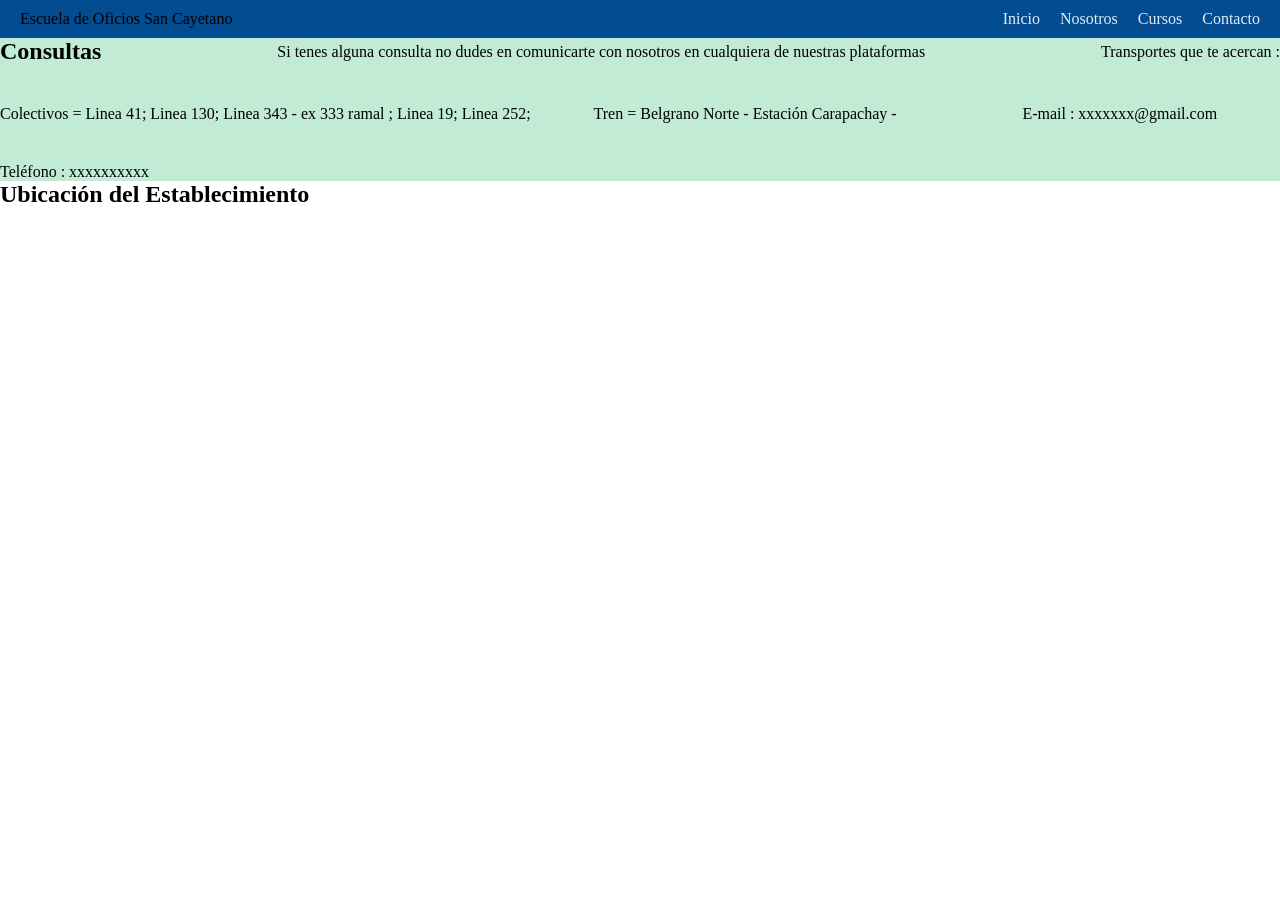
==== commit 4b346288: "Completamos cursos con tarjetas correspondinetes y se corrigue links de de navbar" ====
--- a/contacto.html
+++ b/contacto.html
@@ -7,21 +7,17 @@
     <link rel="stylesheet" href="style.css">
 </head>
 <body>
-   <!--Encabezado y navegacion-->
     <header>
-      <nav>
-        <div class="logo">
-          <img src="img/cfp 401.png" alt="" />
-          <span>CFP Nº 401 Vicente Lopéz</span>
-        </div>
-
+    <nav>
+        <div class="logo">Escuela de Oficios San Cayetano</div>
+        <div class="logo2"> <img src="img/Logo.png" alt=""></div>
         <ul class="navbar">
-          <li><a href="../sancaweb/index.html">Inicio</a></li>
-          <li><a href="../sancaweb/sobrenosotros.html">Nosotros</a></li>
-          <li><a href="../sancaweb/cursos.html">Cursos</a></li>
-          <li><a href="../sancaweb/contacto.html">Contacto</a></li>
+            <li><a href="index.html">Inicio</a></li>
+            <li><a href="sobrenosotros.html">Nosotros</a></li>
+            <li><a href="cursos.html">Cursos</a></li>
+            <li><a href="contacto.html">Contacto</a></li>
         </ul>
-      </nav>
+    </nav>
     </header>
 
 
@@ -29,128 +25,35 @@
 
     <main>
         <section>
-
-            <!-- Ubicación -->
-      <section class="contacto-section">
-  
-  
-        <div class="alinear-contacto">
-          <h2>Nuestra Ubicación</h2>
-        </div>
-
-    <div class="fila">
-    
-    <!-- Datos de contacto -->
-    <div class="columna1">
-      <div class="contenedorUbicacion">
-        <p class="dato-contacto">
-          <img src="img/home.png"/> 
-          <strong>CFP N° 401 - Escuela de Oficios San Cayetano</strong>
-        </p>
-        
-        <p class="dato-contacto">
-          <img src="img/location.png"/> 
-          <strong>Cosme Argerich 3535 - Carapachay, Vicente López - Provincia de Buenos Aires</strong>
-        </p>
-        
-        <p class="dato-contacto">
-          <img src="img/mail.png"/> 
-          <strong>Correo electrónico: inscripcionsanca@gmail.com</strong> 
-        </p>
-      </div>
-    </div>
-
-
-
-             <!-- Mapa responsivo -->
-    <div class="columna2">
-      <div class="map-container">
-        <iframe
-          src="https://www.google.com/maps/embed?pb=!1m18!1m12!1m3!1d3286.8781703437503!2d-58.54680232426289!3d-34.531314472980405!2m3!1f0!2f0!3f0!3m2!1i1024!2i768!4f13.1!3m3!1m2!1s0x95bcb0a4e9ad8f0f%3A0xa6dee74b91235b7b!2sEscuela%20de%20Oficios%20San%20Cayetano%20-%20CFP%20401%20Vicente%20L%C3%B3pez!5e0!3m2!1ses-419!2sar!4v1790050199813!5m2!1ses-419!2sar"
-          style="border: 0;"
-          allowfullscreen=""
-          loading="lazy"
-          referrerpolicy="strict-origin-when-cross-origin"
-          title="Ubicación de la Escuela de Oficios San Cayetano en Google Maps"
-        ></iframe>
-      </div>
-    </div>
-
-    </div>
-    <br><br>
-    
-    <div class="fila2">
-    <!-- Datos de contacto -->
-    <div class="columna3">
-      <div class="contenedorUbicacion2">
-        <p class="dato-contacto">
-          <img src="img/home.png"/> 
-          <strong>CFP N° 401 Anexo - Escuela de Oficios San Rita</strong>
-        </p>
-        
-        <p class="dato-contacto">
-          <img src="img/location.png"/> 
-          <strong>Israel 2353 - Munro, Vicente López - Provincia de Buenos Aires</strong>
-        </p>
-        
-        <p class="dato-contacto">
-          <img src="img/mail.png"/> 
-          <strong>Correo electrónico: inscripcionsanca@gmail.com</strong> 
-        </p>
-      </div>
-    </div>
-
-
-
-             <!-- Mapa responsivo -->
-    <div class="columna2">
-      <div class="map-container">
-        <iframe src="https://www.google.com/maps/embed?pb=!1m18!1m12!1m3!1d3286.4632572674295!2d-58.5382216!3d-34.5418243!2m3!1f0!2f0!3f0!3m2!1i1024!2i768!4f13.1!3m3!1m2!1s0x95bcb0b344464b4f%3A0x9ddb9352e2899dce!2sIsrael%202353%2C%20B1606EAE%20Munro%2C%20Provincia%20de%20Buenos%20Aires!5e0!3m2!1ses-419!2sar!4v1792106433763!5m2!1ses-419!2sar"  
-        style="border:0;" 
-        allowfullscreen="" 
-        loading="lazy" 
-        referrerpolicy="strict-origin-when-cross-origin"></iframe>
-      </div>
-    </div>
-</div>
+            <div class="contenedor de contacto">
+            <div class="Informacion">
+            
+                <div class="caja contenedor contacto">
+                    <h2>Consultas</h2>
+                    <p>Si tenes alguna consulta no dudes en comunicarte con nosotros en cualquiera de nuestras plataformas</p>
+                    <p>Transportes que te acercan : </p>
+                    <p>
+                        Colectivos = Linea 41; Linea 130; Linea 343 - ex 333 ramal  ; Linea 19; Linea 252;
+                    </p>
+                        <p>
+                            Tren = Belgrano Norte - Estación Carapachay - 
+                        </p>
+                        <br>
+                        <p> E-mail : xxxxxxx@gmail.com</p>
+                        <br>
+                        <p> Teléfono : xxxxxxxxxx </p>
+                </div>
+            
+                <h2>Ubicación del Establecimiento</h2>
+                 <iframe src="https://www.google.com/maps/embed?pb=!1m18!1m12!1m3!1d3286.8785066288433!2d-58.54679362368666!3d-34.53130595367867!2m3!1f0!2f0!3f0!3m2!1i1024!2i768!4f13.1!3m3!1m2!1s0x95bcb0a4dd26d1c7%3A0x1be305965254c4a5!2sEscuela%20de%20Oficios%20San%20Cayetano%2C%20Cosme%20Argerich%203535%2C%20B1606DSW%20Villa%20Adelina%2C%20Provincia%20de%20Buenos%20Aires!5e0!3m2!1ses!2sar!4v1788303358774!5m2!1ses!2sar" width="800" height="600" style="border:0;" allowfullscreen="" loading="lazy" referrerpolicy="strict-origin-when-cross-origin"></iframe> 
+            
+            
+            
+            
+                </div>
+            </div>
         </section>
     </main>
 
-      <!-- Botón flotante de WhatsApp -->
-      <a href="https://wa.me/5491157210884" 
-        class="whatsapp-float" 
-        target="_blank" 
-        rel="noopener noreferrer" 
-        aria-label="Contactar por WhatsApp">
-          <img src="img/whatsApp.png" alt="Icono de WhatsApp" />
-      </a>
-
-        <!--Pie de página-->
-    <footer class="custom">
-  <div class="footer-content">
-    
-    <!-- Logo o imagen institucional -->
-    <div class="footer-logo">
-      <img src="img/sanca p.png" alt="Logo Escuela San Cayetano" class="cayetano" />
-    </div>
-
-    <!-- Derechos reservados -->
-    <div class="footer-column">
-      <p>&copy; CFP N° 401 Escuela de Oficios - San Cayetano. Hecho por los alumnos de Diseño Web - 2026</p>
-    </div>
-
-    <!-- Redes sociales -->
-    <div class="social-icons">
-      <a href="https://www.facebook.com/cfpvicentelopez/" target="_blank" rel="noopener noreferrer" aria-label="Facebook del CFP 401">
-        <img src="img/fb logo.png" alt="Logo de Facebook" />
-      </a>
-      <a href="https://www.instagram.com/cfp401escuelasancayetano/" target="_blank" rel="noopener noreferrer" aria-label="Instagram del CFP 401">
-        <img src="img/ig.png" alt="Logo de Instagram" />
-      </a>
-    </div>
-
-  </div>
-</footer>
-
 </body>
 </html>
--- a/style.css
+++ b/style.css
@@ -303,6 +303,22 @@
 
 
 /* Contenedor de Cursos */  
+/*lili-lili-lili-lili*/ 
+
+.agrupacion {
+  display:flex;
+  flex-direction: row;
+  flex-wrap: wrap;
+  align-items: center;
+  justify-content: center; 
+  background: grey;
+  border: 1px solid black;
+  margin: 15px 20px;
+  margin-top: 5px;
+
+
+
+}
 
 /* Sección general */
 .cursos-section {
@@ -321,6 +337,24 @@
 .tituloCursos h2 {
   display: flex;
   align-items: center;
+  width: 400px;
+  height: 200px;
+  border: 1px solid black;
+  margin: 20px auto 5px;
+  padding-top: 50px    ;
+
+}
+
+.carta-container centro{
+  text-align: center;
+}
+
+.carta-container h4 {
+    overflow-wrap: break-word;
+
+}
+.carta-container h1 {
+  font-size: 20px;
   justify-content: center;
   gap: 15px;
   color: #034c91;
@@ -341,6 +375,28 @@
 .carta-container {
   display: flex;
   justify-content: center;
+  gap: 40px;
+  padding-top: 20px;
+  padding-bottom: 20px;
+}
+
+.caja {
+
+  display: flex;
+  flex-direction: row;
+  align-items: center;
+  background-color: #c1ebd5;
+}
+
+.curso-content img{
+  width: 200px;
+  height: 200px;
+}
+
+.tituloCursos{
+  display: flex;
+  flex-direction: row;
+  justify-content: center;
   gap: 30px;
   flex-wrap: wrap; /* Se adapta a celulares */
 }
@@ -420,17 +476,6 @@
   border-radius: 20px;
 }
 
-.fila2 {
-  display: flex;
-  justify-content: space-between;
-  align-items: center;
-  gap: 40px;
-  flex-wrap: wrap; /* Hace que se apile en pantallas chicas */
-  background-color: #c1ebd5;
-  padding: 10px 10px ;
-  border-radius: 20px;
-}
-
 .columna1, .columna2 {
   flex: 1;
   min-width: 300px; /* Evita que colapse en celulares */
@@ -438,12 +483,6 @@
 
 /* Tarjeta de datos de contacto */
 .contenedorUbicacion {
-  display: flex;
-  flex-direction: column;
-  gap: 20px;
-}
-
-.contenedorUbicacion2 {
   display: flex;
   flex-direction: column;
   gap: 20px;
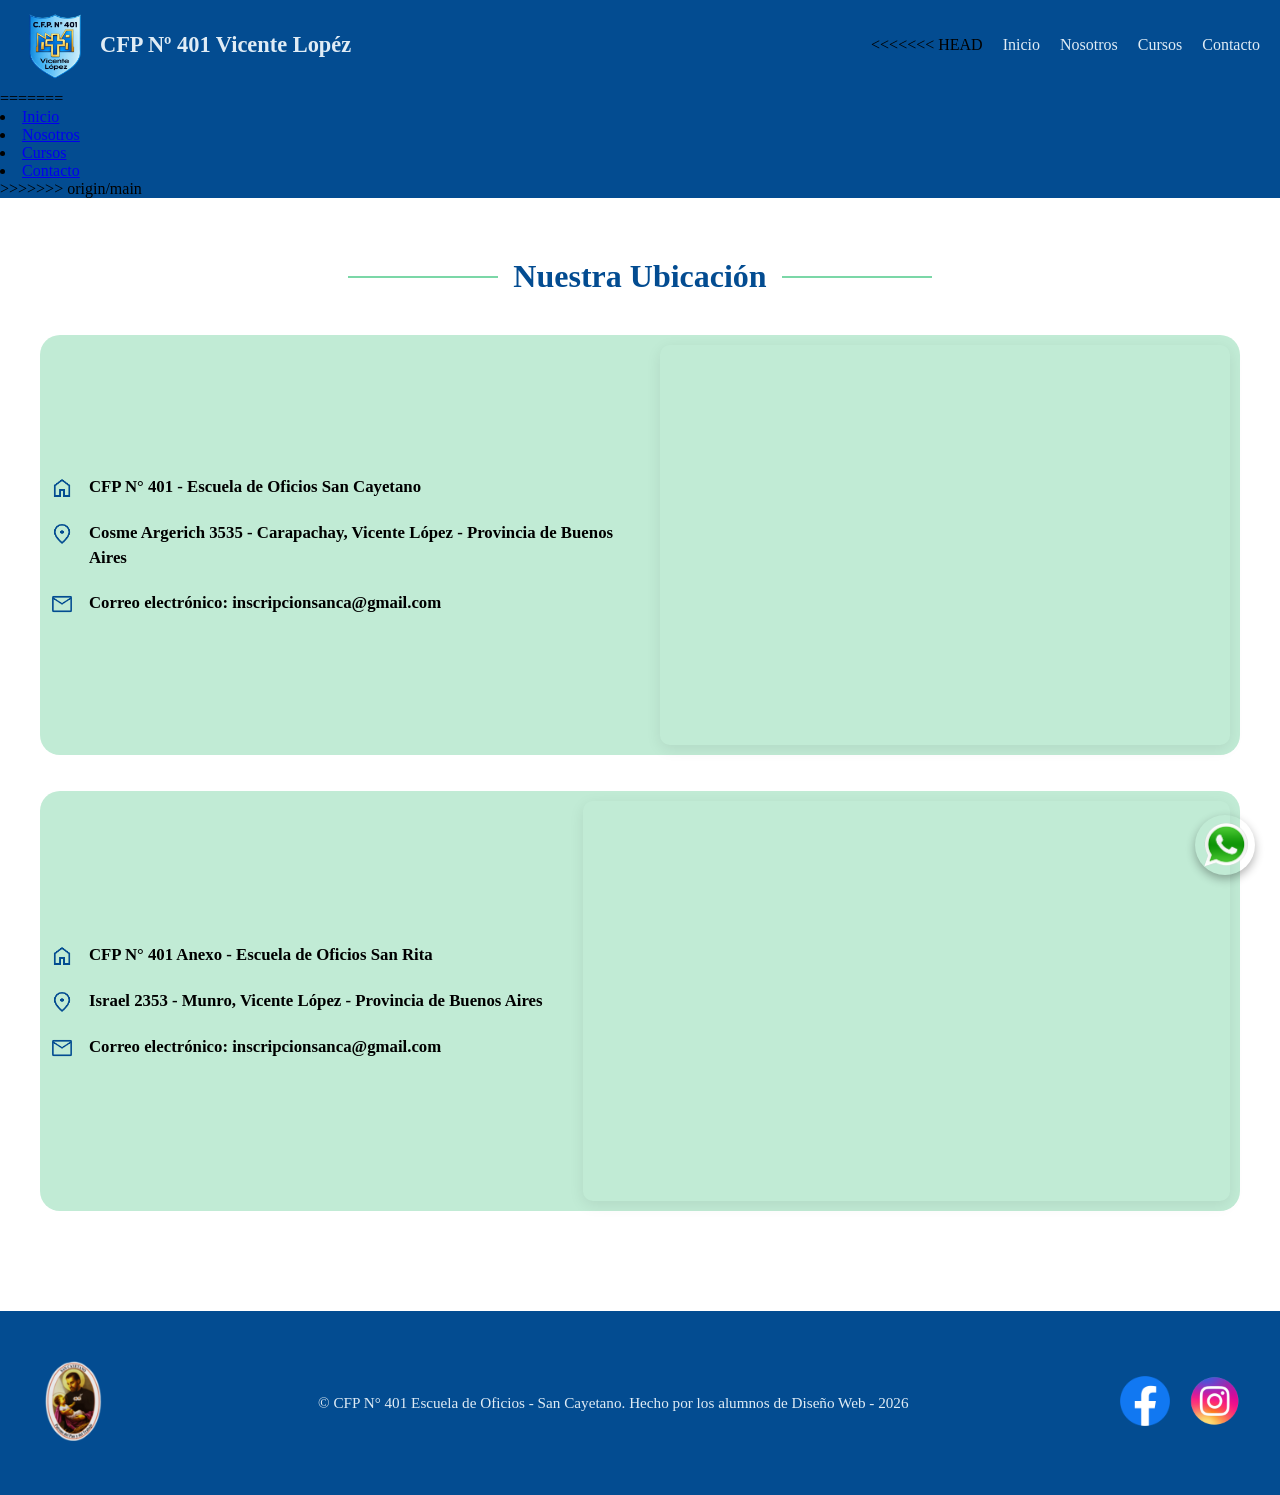
==== commit 3b0f3269: "Merge resuelto: conflictos solucionados" ====
--- a/contacto.html
+++ b/contacto.html
@@ -5,19 +5,35 @@
     <meta name="viewport" content="width=device-width, initial-scale=1.0">
     <title>Document</title>
     <link rel="stylesheet" href="style.css">
+    
 </head>
 <body>
+   <!--Encabezado y navegacion-->
     <header>
-    <nav>
-        <div class="logo">Escuela de Oficios San Cayetano</div>
-        <div class="logo2"> <img src="img/Logo.png" alt=""></div>
+      <nav>
+        <div class="logo">
+          <img src="img/cfp 401.png" alt="" />
+          <span>CFP Nº 401 Vicente Lopéz</span>
+        </div>
+
         <ul class="navbar">
+<<<<<<< HEAD
+          <li><a href="../sancaweb/index.html">Inicio</a></li>
+          <li><a href="../sancaweb/sobrenosotros.html">Nosotros</a></li>
+          <li><a href="../sancaweb/cursos.html">Cursos</a></li>
+          <li><a href="../sancaweb/contacto.html">Contacto</a></li>
+        </ul>
+      </nav>
+=======
             <li><a href="index.html">Inicio</a></li>
             <li><a href="sobrenosotros.html">Nosotros</a></li>
             <li><a href="cursos.html">Cursos</a></li>
             <li><a href="contacto.html">Contacto</a></li>
         </ul>
     </nav>
+     
+
+>>>>>>> origin/main
     </header>
 
 
@@ -25,35 +41,128 @@
 
     <main>
         <section>
-            <div class="contenedor de contacto">
-            <div class="Informacion">
-            
-                <div class="caja contenedor contacto">
-                    <h2>Consultas</h2>
-                    <p>Si tenes alguna consulta no dudes en comunicarte con nosotros en cualquiera de nuestras plataformas</p>
-                    <p>Transportes que te acercan : </p>
-                    <p>
-                        Colectivos = Linea 41; Linea 130; Linea 343 - ex 333 ramal  ; Linea 19; Linea 252;
-                    </p>
-                        <p>
-                            Tren = Belgrano Norte - Estación Carapachay - 
-                        </p>
-                        <br>
-                        <p> E-mail : xxxxxxx@gmail.com</p>
-                        <br>
-                        <p> Teléfono : xxxxxxxxxx </p>
-                </div>
-            
-                <h2>Ubicación del Establecimiento</h2>
-                 <iframe src="https://www.google.com/maps/embed?pb=!1m18!1m12!1m3!1d3286.8785066288433!2d-58.54679362368666!3d-34.53130595367867!2m3!1f0!2f0!3f0!3m2!1i1024!2i768!4f13.1!3m3!1m2!1s0x95bcb0a4dd26d1c7%3A0x1be305965254c4a5!2sEscuela%20de%20Oficios%20San%20Cayetano%2C%20Cosme%20Argerich%203535%2C%20B1606DSW%20Villa%20Adelina%2C%20Provincia%20de%20Buenos%20Aires!5e0!3m2!1ses!2sar!4v1788303358774!5m2!1ses!2sar" width="800" height="600" style="border:0;" allowfullscreen="" loading="lazy" referrerpolicy="strict-origin-when-cross-origin"></iframe> 
-            
-            
-            
-            
-                </div>
-            </div>
+
+            <!-- Ubicación -->
+      <section class="contacto-section">
+  
+  
+        <div class="alinear-contacto">
+          <h2>Nuestra Ubicación</h2>
+        </div>
+
+    <div class="fila">
+    
+    <!-- Datos de contacto -->
+    <div class="columna1">
+      <div class="contenedorUbicacion">
+        <p class="dato-contacto">
+          <img src="img/home.png"/> 
+          <strong>CFP N° 401 - Escuela de Oficios San Cayetano</strong>
+        </p>
+        
+        <p class="dato-contacto">
+          <img src="img/location.png"/> 
+          <strong>Cosme Argerich 3535 - Carapachay, Vicente López - Provincia de Buenos Aires</strong>
+        </p>
+        
+        <p class="dato-contacto">
+          <img src="img/mail.png"/> 
+          <strong>Correo electrónico: inscripcionsanca@gmail.com</strong> 
+        </p>
+      </div>
+    </div>
+
+
+
+             <!-- Mapa responsivo -->
+    <div class="columna2">
+      <div class="map-container">
+        <iframe
+          src="https://www.google.com/maps/embed?pb=!1m18!1m12!1m3!1d3286.8781703437503!2d-58.54680232426289!3d-34.531314472980405!2m3!1f0!2f0!3f0!3m2!1i1024!2i768!4f13.1!3m3!1m2!1s0x95bcb0a4e9ad8f0f%3A0xa6dee74b91235b7b!2sEscuela%20de%20Oficios%20San%20Cayetano%20-%20CFP%20401%20Vicente%20L%C3%B3pez!5e0!3m2!1ses-419!2sar!4v1790050199813!5m2!1ses-419!2sar"
+          style="border: 0;"
+          allowfullscreen=""
+          loading="lazy"
+          referrerpolicy="strict-origin-when-cross-origin"
+          title="Ubicación de la Escuela de Oficios San Cayetano en Google Maps"
+        ></iframe>
+      </div>
+    </div>
+
+    </div>
+    <br><br>
+    
+    <div class="fila2">
+    <!-- Datos de contacto -->
+    <div class="columna3">
+      <div class="contenedorUbicacion2">
+        <p class="dato-contacto">
+          <img src="img/home.png"/> 
+          <strong>CFP N° 401 Anexo - Escuela de Oficios San Rita</strong>
+        </p>
+        
+        <p class="dato-contacto">
+          <img src="img/location.png"/> 
+          <strong>Israel 2353 - Munro, Vicente López - Provincia de Buenos Aires</strong>
+        </p>
+        
+        <p class="dato-contacto">
+          <img src="img/mail.png"/> 
+          <strong>Correo electrónico: inscripcionsanca@gmail.com</strong> 
+        </p>
+      </div>
+    </div>
+
+
+
+             <!-- Mapa responsivo -->
+    <div class="columna2">
+      <div class="map-container">
+        <iframe src="https://www.google.com/maps/embed?pb=!1m18!1m12!1m3!1d3286.4632572674295!2d-58.5382216!3d-34.5418243!2m3!1f0!2f0!3f0!3m2!1i1024!2i768!4f13.1!3m3!1m2!1s0x95bcb0b344464b4f%3A0x9ddb9352e2899dce!2sIsrael%202353%2C%20B1606EAE%20Munro%2C%20Provincia%20de%20Buenos%20Aires!5e0!3m2!1ses-419!2sar!4v1792106433763!5m2!1ses-419!2sar"  
+        style="border:0;" 
+        allowfullscreen="" 
+        loading="lazy" 
+        referrerpolicy="strict-origin-when-cross-origin"></iframe>
+      </div>
+    </div>
+</div>
         </section>
     </main>
 
+      <!-- Botón flotante de WhatsApp -->
+      <a href="https://wa.me/5491157210884" 
+        class="whatsapp-float" 
+        target="_blank" 
+        rel="noopener noreferrer" 
+        aria-label="Contactar por WhatsApp">
+          <img src="img/whatsApp.png" alt="Icono de WhatsApp" />
+      </a>
+
+        <!--Pie de página-->
+    <footer class="custom">
+  <div class="footer-content">
+    
+    <!-- Logo o imagen institucional -->
+    <div class="footer-logo">
+      <img src="img/sanca p.png" alt="Logo Escuela San Cayetano" class="cayetano" />
+    </div>
+
+    <!-- Derechos reservados -->
+    <div class="footer-column">
+      <p>&copy; CFP N° 401 Escuela de Oficios - San Cayetano. Hecho por los alumnos de Diseño Web - 2026</p>
+    </div>
+
+    <!-- Redes sociales -->
+    <div class="social-icons">
+      <a href="https://www.facebook.com/cfpvicentelopez/" target="_blank" rel="noopener noreferrer" aria-label="Facebook del CFP 401">
+        <img src="img/fb logo.png" alt="Logo de Facebook" />
+      </a>
+      <a href="https://www.instagram.com/cfp401escuelasancayetano/" target="_blank" rel="noopener noreferrer" aria-label="Instagram del CFP 401">
+        <img src="img/ig.png" alt="Logo de Instagram" />
+      </a>
+    </div>
+
+  </div>
+</footer>
+
 </body>
 </html>
--- a/style.css
+++ b/style.css
@@ -476,6 +476,17 @@
   border-radius: 20px;
 }
 
+.fila2 {
+  display: flex;
+  justify-content: space-between;
+  align-items: center;
+  gap: 40px;
+  flex-wrap: wrap; /* Hace que se apile en pantallas chicas */
+  background-color: #c1ebd5;
+  padding: 10px 10px ;
+  border-radius: 20px;
+}
+
 .columna1, .columna2 {
   flex: 1;
   min-width: 300px; /* Evita que colapse en celulares */
@@ -483,6 +494,12 @@
 
 /* Tarjeta de datos de contacto */
 .contenedorUbicacion {
+  display: flex;
+  flex-direction: column;
+  gap: 20px;
+}
+
+.contenedorUbicacion2 {
   display: flex;
   flex-direction: column;
   gap: 20px;
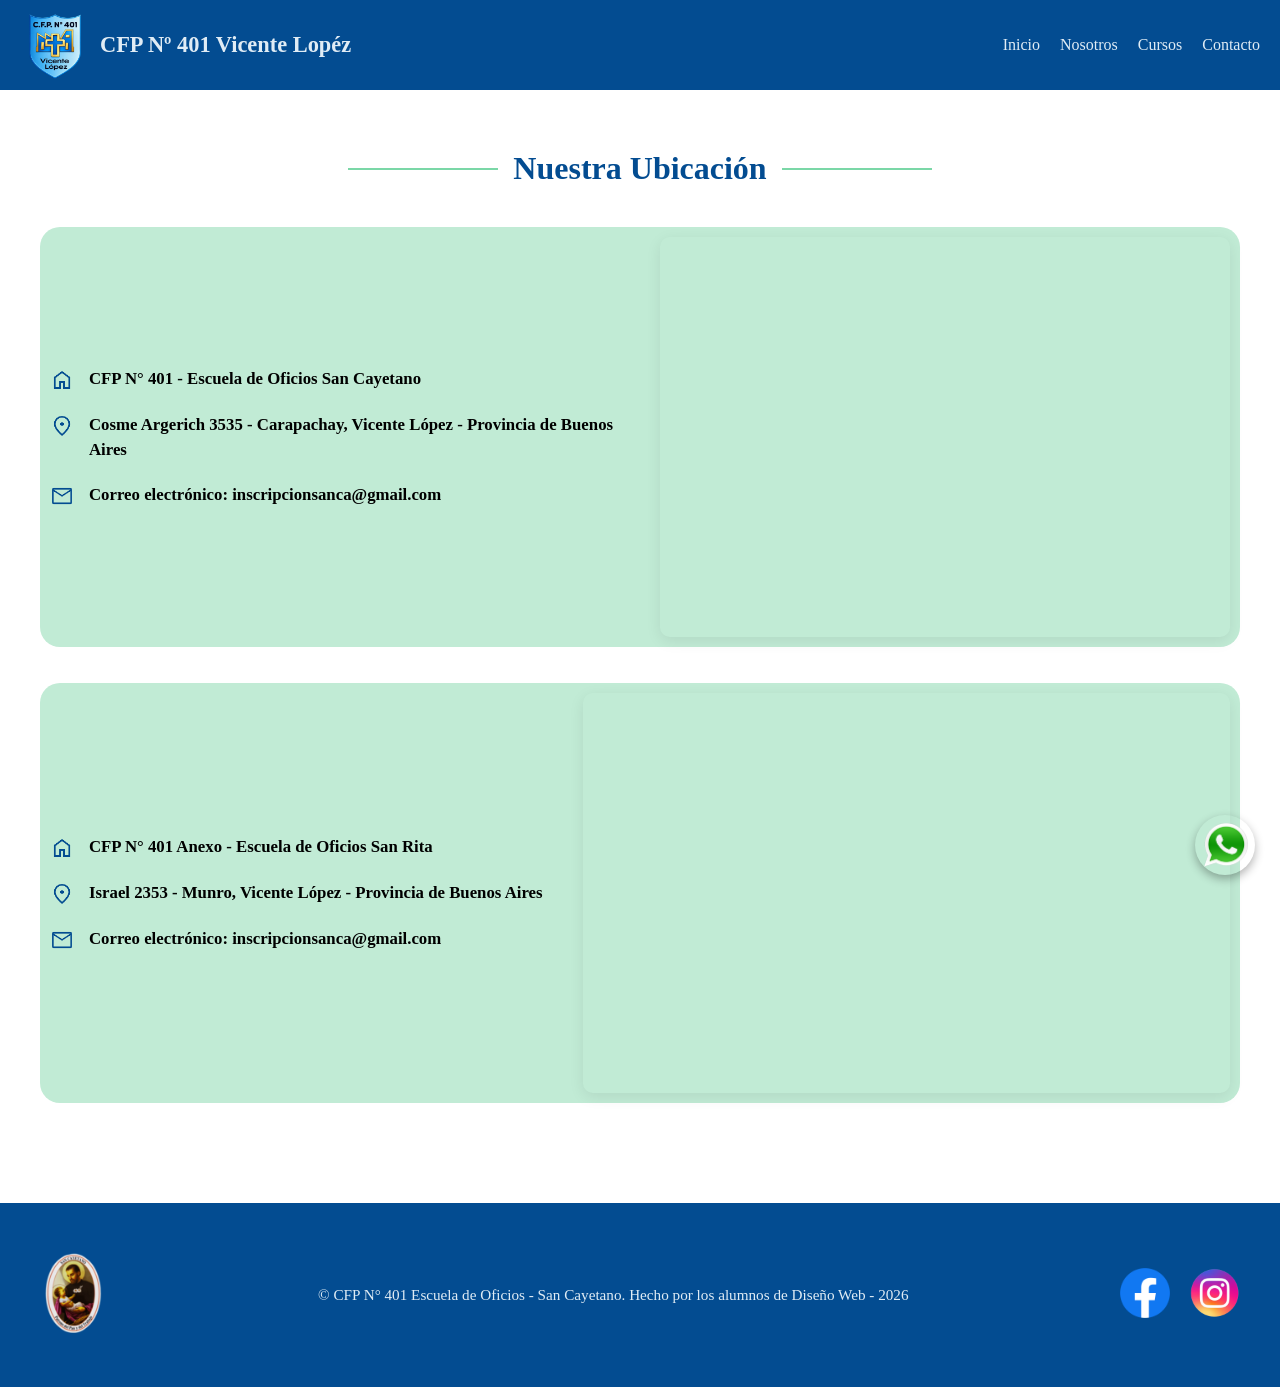
==== commit 348101fb: "Merge resuelto: conflictos solucionados" ====
--- a/contacto.html
+++ b/contacto.html
@@ -17,14 +17,6 @@
         </div>
 
         <ul class="navbar">
-<<<<<<< HEAD
-          <li><a href="../sancaweb/index.html">Inicio</a></li>
-          <li><a href="../sancaweb/sobrenosotros.html">Nosotros</a></li>
-          <li><a href="../sancaweb/cursos.html">Cursos</a></li>
-          <li><a href="../sancaweb/contacto.html">Contacto</a></li>
-        </ul>
-      </nav>
-=======
             <li><a href="index.html">Inicio</a></li>
             <li><a href="sobrenosotros.html">Nosotros</a></li>
             <li><a href="cursos.html">Cursos</a></li>
@@ -33,7 +25,6 @@
     </nav>
      
 
->>>>>>> origin/main
     </header>
 
 
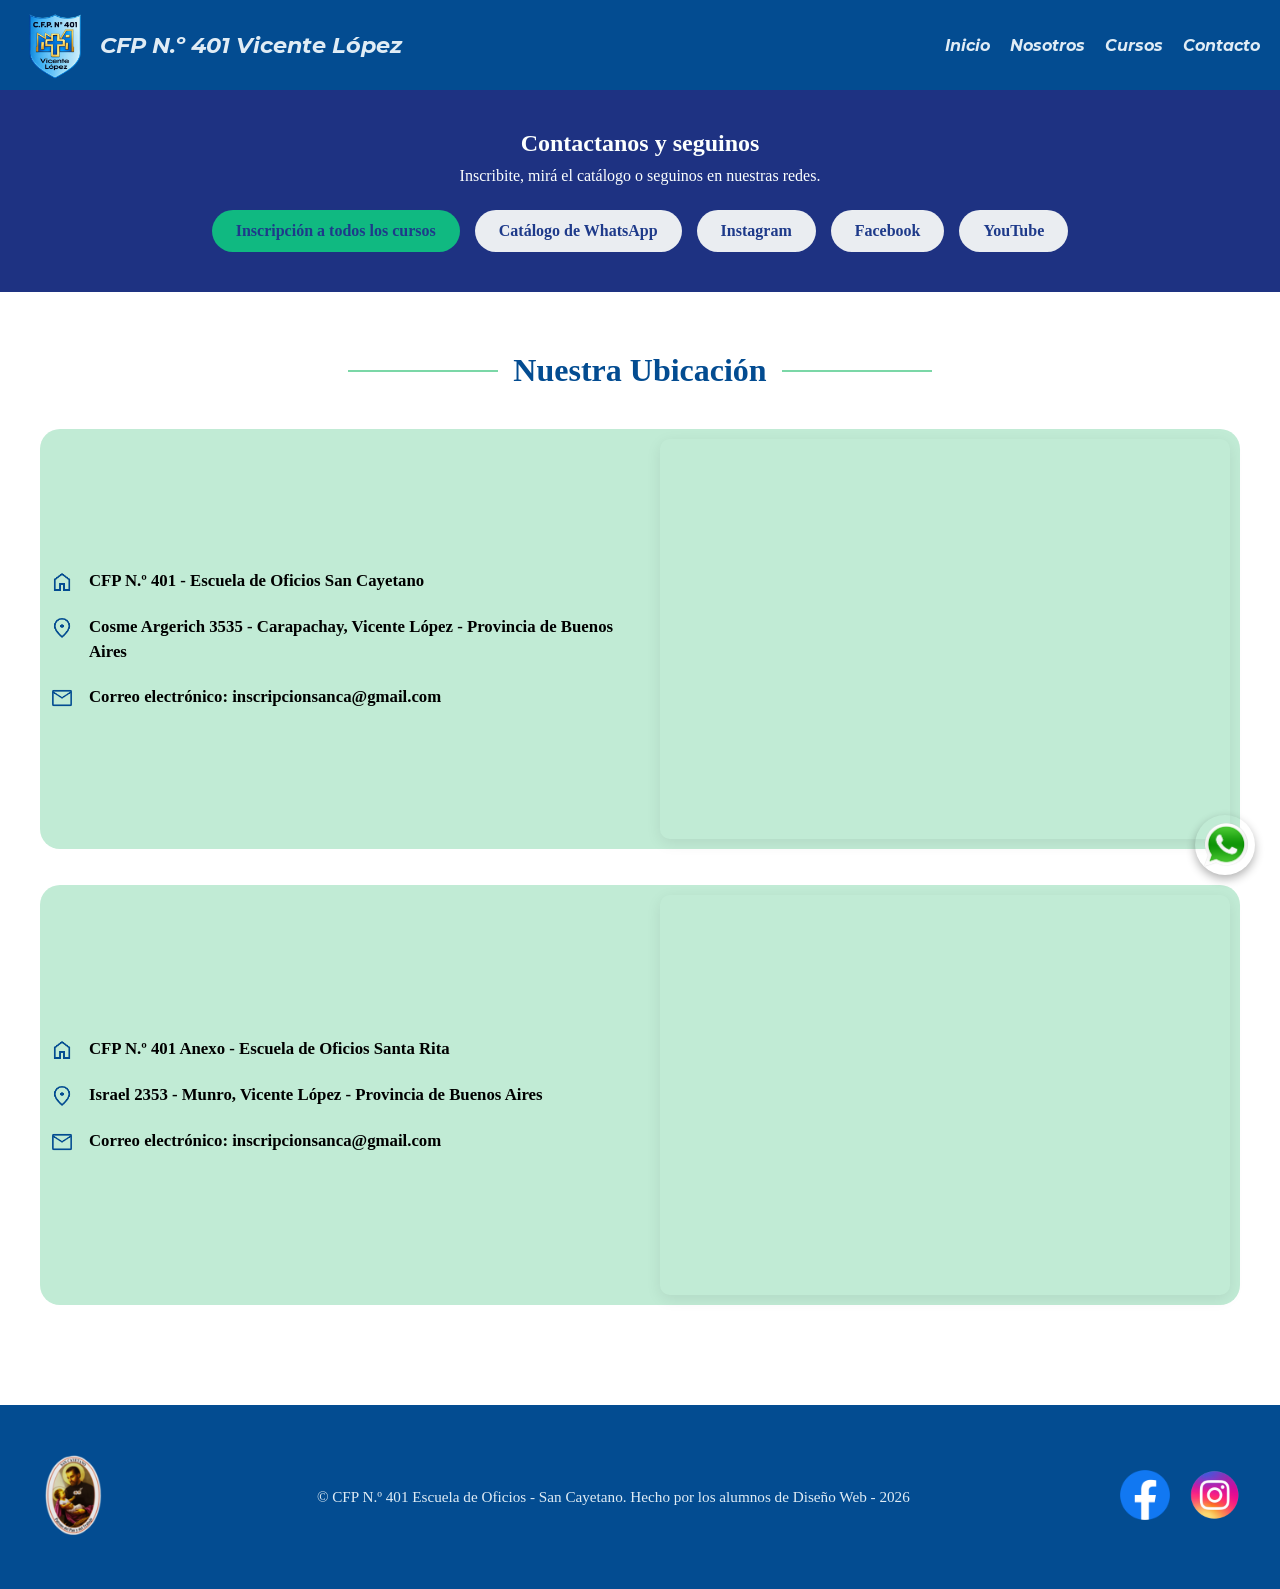
==== commit a1f59d2d: "Se arreglan responsive y navbar y footers. Ademas se coriguen toda las faltas de ortografia" ====
--- a/contacto.html
+++ b/contacto.html
@@ -1,9 +1,10 @@
 <!DOCTYPE html>
-<html lang="en">
+<html lang="es">
 <head>
     <meta charset="UTF-8">
     <meta name="viewport" content="width=device-width, initial-scale=1.0">
-    <title>Document</title>
+    <title>Contacto | CFP N.º 401 Vicente López</title>
+    <link rel="stylesheet" href="css/layout.css">
     <link rel="stylesheet" href="style.css">
     
 </head>
@@ -13,7 +14,7 @@
       <nav>
         <div class="logo">
           <img src="img/cfp 401.png" alt="" />
-          <span>CFP Nº 401 Vicente Lopéz</span>
+          <span>CFP N.º 401 Vicente López</span>
         </div>
 
         <ul class="navbar">
@@ -31,6 +32,20 @@
     <!--Contenido de la página-->
 
     <main>
+      
+    <!--Información de contacto-->
+    <section class="contacto-info">
+        <h2>Contactanos y seguinos</h2>
+        <p>Inscribite, mirá el catálogo o seguinos en nuestras redes.</p>
+
+        <div class="contacto-info__enlaces">
+            <a class="enlace-inscripcion" href="https://san-cayetano-aprendes.lovable.app/#inicio" target="_blank" rel="noopener noreferrer">Inscripción a todos los cursos</a>
+            <a class="enlace-contacto" href="https://www.whatsapp.com/catalog/5491157210884/?app_absent=0" target="_blank" rel="noopener noreferrer">Catálogo de WhatsApp</a>
+            <a class="enlace-contacto" href="https://www.instagram.com/cfp401escuelasancayetano/?hl=es-la" target="_blank" rel="noopener noreferrer">Instagram</a>
+            <a class="enlace-contacto" href="https://www.facebook.com/cayetano.sanca" target="_blank" rel="noopener noreferrer">Facebook</a>
+            <a class="enlace-contacto" href="https://www.youtube.com/channel/UC4_VMLCWipkBuv9fV1UsdDA" target="_blank" rel="noopener noreferrer">YouTube</a>
+        </div>
+    </section>
         <section>
 
             <!-- Ubicación -->
@@ -48,7 +63,7 @@
       <div class="contenedorUbicacion">
         <p class="dato-contacto">
           <img src="img/home.png"/> 
-          <strong>CFP N° 401 - Escuela de Oficios San Cayetano</strong>
+          <strong>CFP N.º 401 - Escuela de Oficios San Cayetano</strong>
         </p>
         
         <p class="dato-contacto">
@@ -88,7 +103,7 @@
       <div class="contenedorUbicacion2">
         <p class="dato-contacto">
           <img src="img/home.png"/> 
-          <strong>CFP N° 401 Anexo - Escuela de Oficios San Rita</strong>
+          <strong>CFP N.º 401 Anexo - Escuela de Oficios Santa Rita</strong>
         </p>
         
         <p class="dato-contacto">
@@ -117,6 +132,7 @@
     </div>
 </div>
         </section>
+        </section>
     </main>
 
       <!-- Botón flotante de WhatsApp -->
@@ -139,7 +155,7 @@
 
     <!-- Derechos reservados -->
     <div class="footer-column">
-      <p>&copy; CFP N° 401 Escuela de Oficios - San Cayetano. Hecho por los alumnos de Diseño Web - 2026</p>
+      <p>&copy; CFP N.º 401 Escuela de Oficios - San Cayetano. Hecho por los alumnos de Diseño Web - 2026</p>
     </div>
 
     <!-- Redes sociales -->
--- a/css/layout.css
+++ b/css/layout.css
@@ -0,0 +1,254 @@
+/* ==========================================================
+   layout.css - Estilos compartidos por TODAS las páginas
+   (reset, fuentes, header/navbar, footer y botón de WhatsApp).
+   Se carga siempre ANTES del CSS propio de cada página.
+   ========================================================== */
+
+*{
+  padding: 0;
+  margin: 0;
+}
+
+/* Responsive: ninguna imagen se pasa del ancho de su contenedor */
+img{
+  max-width: 100%;
+}
+
+
+/*Fuentes personalizadas (una regla @font-face por cada fuente)*/
+@font-face{
+  font-family: 'Montserrat Bold Italic 700';
+  src: url("../fonts/Montserrat Bold Italic 700.ttf");
+}
+
+@font-face{
+  font-family: 'Inter Italic 400';
+  src: url("../fonts/Inter Italic 400.ttf");
+}
+
+
+/*Estilos de Header y Navbar*/
+header{
+  background: #034c91;
+  font-family: 'Montserrat Bold Italic 700';    /* Donde se aloja el logo y los links*/
+  position: sticky;
+  top: 0;
+  z-index: 1000;
+}
+
+nav{
+  display: flex;
+  flex-direction: row;
+  align-items: center;    /*todo su contenido de la barra*/
+  justify-content: space-between;
+  max-width: 1300px; /* Evita que se estire demasiado en pantallas gigantes */
+  margin: 0 auto;
+  padding: 10px 20px; /* Padding uniforme y seguro para cualquier pantalla */
+}
+
+
+.logo{
+  display: flex;
+  align-items: center;    /*alinea el contenido del div logo*/
+  gap: 10px ;
+}
+
+.logo span{
+  color: #e0ecf5;
+  font-size: clamp(1rem, 2vw, 1.4rem); /* Tamaño fluido: se adapta dinámicamente sin romperse */
+  font-weight: 750;
+}
+
+.logo img{
+  height: 70px;
+  width: auto;   /* Mantiene la proporción de la imagen automáticamente */
+}
+
+
+/*modificacion links del navbar*/
+.navbar{
+  display: flex;
+  flex-direction: row;
+  align-items: center;
+  gap: 20px;
+  margin: 0;
+  padding: 0;
+}
+
+.navbar li{
+  list-style: none;    /*le elimina el estilo de la lista*/
+}
+
+.navbar a{
+  text-decoration-line: none; /*a : significa los enlaces en el navbar - les quita el subrayado- */
+  color: #e0ecf5;
+  font-size: 1rem; /* Tamaño base cómodo */
+  transition: color 0.2s ease;
+}
+
+.navbar a:hover{
+  color: #7bd7a7;    /*le agrega color a cada enlace*/
+}
+
+/* cierre modificacion links del navbar*/
+
+#moreButton{
+  background: none;
+  border: none;
+  padding: 5px 10px;
+  font-size: 1.2rem;
+  cursor: pointer;
+  color: #e0ecf5;
+}
+
+
+@media (max-width: 900px) { /* antes 768px: en tablets el menú ya no entraba al lado del logo */
+  nav {
+    flex-direction: column; /* Apila el logo arriba y el menú abajo en celulares */
+    gap: 15px;
+    padding: 15px;
+  }
+
+  .logo {
+    padding-left: 0; /* Quitamos el padding fijo en mobile */
+    justify-content: center;
+  }
+
+  .logo img {
+    height: 55px; /* Logo más chico para que entre cómodo en celulares */
+  }
+
+  .navbar {
+    flex-wrap: wrap; /* Permite que los links bajen si no entran en una sola línea */
+    justify-content: center;
+    gap: 12px;
+    padding-right: 0;
+  }
+
+  .navbar a, #moreButton {
+    font-size: 0.95rem; /* Achica un poco los textos para ahorrar espacio */
+  }
+}
+
+/*Cierre de estilos Header y Navbar*/
+
+
+
+/* Pie de página */
+
+/* Estilo general del Footer */
+.custom {
+  background-color: #034c91; /* Coincide con el color principal de tu header */
+  color: #e0ecf5;
+  padding: 40px 20px;
+  margin-top: 40px;
+}
+
+/* Contenedor principal que agrupa los elementos */
+.footer-content {
+  max-width: 1200px;
+  margin: 0 auto;
+  display: flex;
+  align-items: center;
+  justify-content: space-between;
+  gap: 30px;
+  flex-wrap: wrap; /* Permite que se acomode en pantallas chicas */
+  text-align: center;
+}
+
+/* Logo del footer */
+.footer-logo .cayetano {
+  height: 100px;
+  width: auto;
+}
+
+/* Texto de derechos reservados */
+.footer-column p {
+  margin: 0;
+  font-size: 0.95rem;
+  line-height: 1.5;
+}
+
+/* Contenedor de iconos sociales */
+.social-icons {
+  display: flex;
+  align-items: center;
+  gap: 20px;
+}
+
+.social-icons a {
+  display: inline-block;
+  transition: transform 0.2s ease;
+}
+
+.social-icons a:hover {
+  transform: scale(1.1); /* Efecto de zoom sutil al pasar el cursor */
+}
+
+.social-icons img {
+  width: 50px;
+  height: auto;
+}
+
+/* DISEÑO RESPONSIVO (Para celulares) */
+@media (max-width: 768px) {
+  .footer-content {
+    flex-direction: column; /* Apila los elementos verticalmente en móviles */
+    justify-content: center;
+    gap: 25px;
+  }
+}
+
+/* Cierre Pie de Página*/
+
+
+
+/* Botón flotante de WhatsApp
+   El CSS está acá, pero la etiqueta va en el HTML de CADA página (antes del footer):
+
+   <a href="https://wa.me/5491157210884" class="whatsapp-float" target="_blank"
+      rel="noopener noreferrer" aria-label="Contactar por WhatsApp">
+     <img src="img/whatsApp.png" alt="Icono de WhatsApp" />
+   </a>
+*/
+.whatsapp-float {
+  position: fixed;
+  bottom: 25px;   /* Distancia desde el borde inferior de la pantalla */
+  right: 25px;    /* Distancia desde el borde derecho */
+  border-radius: 50%;
+  width: 60px;    /* Ancho estándar adaptable */
+  height: 60px;   /* Alto estándar adaptable */
+  display: flex;
+  align-items: center;
+  justify-content: center;
+  box-shadow: 0 4px 10px rgba(0, 0, 0, 0.3);
+  z-index: 9999;  /* Asegura que esté siempre por encima del mapa, footer y secciones */
+  transition: transform 0.3s ease, box-shadow 0.3s ease;
+}
+
+/* Tamaño de la imagen dentro del botón */
+.whatsapp-float img {
+  width: 45px;    /* Tamaño del ícono interior */
+  height: auto;
+}
+
+/* Efecto al pasar el cursor (Hover) */
+.whatsapp-float:hover {
+  transform: scale(1.1); /* Efecto de zoom sutil */
+}
+
+/* Responsive */
+@media (max-width: 768px) {
+  .whatsapp-float {
+    bottom: 20px;
+    right: 20px;
+    width: 55px;  /* Ligeramente más chico en móviles para no estorbar */
+    height: 55px;
+  }
+
+  .whatsapp-float img {
+    width: 30px;
+  }
+}
+
+/* Cierre Botón flotante de WhatsApp */
--- a/style.css
+++ b/style.css
@@ -1,17 +1,4 @@
-*{
-  padding: 0;
-  margin: 0;
-}
-
-
-/*Fuente personalizada*/
-@font-face{
-  font-family:'Montserrat Bold Italic 700';
-  src: url(fonts/Montserrat\ Bold\ Italic\ 700.ttf);
-
-  font-family:'Inter Italic 400';
-  src: url(fonts/Inter\ Italic\ 400.ttf);
-}
+/* Los estilos de header, navbar, footer y WhatsApp están en css/layout.css */
 
 
 /* Contenedor principal del carrusel */
@@ -77,111 +64,7 @@
 
 
 
-/*Estilos de Header y Navbar*/
-header{
-  background: #034c91;
-  font-family: 'Montserrat Bold Italic 700';    /* Donde se aloja el logo y los links*/
-  position: sticky;
-  top: 0;
-  z-index: 1000;
-  }
-
-nav{
-  display: flex;
-  flex-direction: row;
-  align-items: center;    /*todo su contenido de la barra*/
-  justify-content: space-between;
-  max-width: 1300px; /* Evita que se estire demasiado en pantallas gigantes */
-  margin: 0 auto;
-  padding: 10px 20px; /* Padding uniforme y seguro para cualquier pantalla */
-}
-
-
-.logo{
-  display: flex;
-  align-items: center;    /*alinea el contenido del div logo*/
-  gap: 10px ;
-}
-
-.logo span{
-  color: #e0ecf5;
-  font-size: clamp(1rem, 2vw, 1.4rem); /* Tamaño fluido: se adapta dinámicamente sin romperse */
-  font-weight: 750;     
-}
-
-.logo img{
-  height: 70px; 
-  width: auto;   /* Mantiene la proporción de la imagen automáticamente */
-}
-
-
-/*modificacion links del navbar*/
- ul{
-  display: flex;
-  flex-direction: row;
-  align-items: center;
-  gap: 20px;
-  margin: 0;
-  padding: 0;
-}
-
-.navbar li{
-  list-style: none;    /*le elimina el estilo de la lista*/
-}
-
-.navbar a{
-  text-decoration-line: none; /*a : significa los enlaces en el navbar - les quita el subrayado- */
-  color: #e0ecf5;
-  font-size: 1rem; /* Tamaño base cómodo */
-  transition: color 0.2s ease;
-}
-
-.navbar a:hover{
-  color: #7bd7a7;    /*le agrega color a cada enlace*/
-}
-
-/* cierre modificacion links del navbar*/
-
-#moreButton{
-  background: none;
-  border: none;
-  padding: 5px 10px;
-  font-size: 1.2rem;
-  cursor: pointer;
-  color: #e0ecf5;
-}
-
-
-@media (max-width: 768px) {
-  nav {
-    flex-direction: column; /* Apila el logo arriba y el menú abajo en celulares */
-    gap: 15px;
-    padding: 15px;
-  }
-
-  .logo {
-    padding-left: 0; /* Quitamos el padding fijo en mobile */
-    justify-content: center;
-  }
-
-  .logo img {
-    height: 55px; /* Logo más chico para que entre cómodo en celulares */
-  }
-
-  .navbar {
-    flex-wrap: wrap; /* Permite que los links bajen si no entran en una sola línea */
-    justify-content: center;
-    gap: 12px;
-    padding-right: 0;
-  }
-
-  .navbar a, #moreButton {
-    font-size: 0.95rem; /* Achica un poco los textos para ahorrar espacio */
-  }
-}
-
-
-/*Cierre de estilos Header y Navbar*/
+
 
 
 
@@ -337,7 +220,9 @@
 .tituloCursos h2 {
   display: flex;
   align-items: center;
-  width: 400px;
+  width: 100%;
+  max-width: 400px;
+  box-sizing: border-box;
   height: 200px;
   border: 1px solid black;
   margin: 20px auto 5px;
@@ -487,9 +372,9 @@
   border-radius: 20px;
 }
 
-.columna1, .columna2 {
+.columna1, .columna2, .columna3 {
   flex: 1;
-  min-width: 300px; /* Evita que colapse en celulares */
+  min-width: min(300px, 100%); /* Evita que colapse, pero sin pasarse del ancho en celulares chicos */
 }
 
 /* Tarjeta de datos de contacto */
@@ -547,119 +432,100 @@
 
 /* Cierre Datos - Columna 1 y 2 */
 
-
-/* Pie de página */
-
-/* Estilo general del Footer */
-.custom {
-  background-color: #034c91; /* Coincide con el color principal de tu header */
-  color: #e0ecf5;
+/* contacto.html area de contacto */
+
+/* Información de contacto (Sobre nosotros) */
+.contacto-info{
+  background-color: #1e3282;
+  color: #fcfffe;
+  text-align: center;
   padding: 40px 20px;
-  margin-top: 40px;
-}
-
-/* Contenedor principal que agrupa los elementos */
-.footer-content {
-  max-width: 1200px;
+}
+
+.contacto-info h2{
+  margin-bottom: 10px;
+}
+
+.contacto-info p{
+  margin-bottom: 25px;
+}
+
+.contacto-info__enlaces{
+  display: flex;
+  flex-wrap: wrap;           /* en celulares los botones bajan de a uno */
+  justify-content: center;
+  gap: 15px;
+  max-width: 900px;
   margin: 0 auto;
-  display: flex;
-  align-items: center;
-  justify-content: space-between;
-  gap: 30px;
-  flex-wrap: wrap; /* Permite que se acomode en pantallas chicas */
-  text-align: center;
-}
-
-/* Logo del footer */
-.footer-logo .cayetano {
-  height: 100px; 
-  width: auto;
-}
-
-/* Texto de derechos reservados */
-.footer-column p {
-  margin: 0;
-  font-size: 0.95rem;
-  line-height: 1.5;
-}
-
-/* Contenedor de iconos sociales */
-.social-icons {
-  display: flex;
-  align-items: center;
-  gap: 20px;
-}
-
-.social-icons a {
+}
+
+.contacto-info__enlaces a{
   display: inline-block;
-  transition: transform 0.2s ease;
-}
-
-.social-icons a:hover {
-  transform: scale(1.1); /* Efecto de zoom sutil al pasar el cursor */
-}
-
-.social-icons img {
-  width: 50px; 
-  height: auto;
-}
+  padding: 12px 24px;
+  border-radius: 24px;       /* botones con radio 24px según la hoja de ruta */
+  font-weight: bold;
+  text-decoration: none;
+  transition: transform 0.2s ease, background-color 0.2s ease;
+}
+
+.contacto-info__enlaces a:hover,
+.contacto-info__enlaces a:focus-visible{
+  transform: translateY(-2px);
+}
+/* Botón principal: inscripción */
+.enlace-inscripcion{
+  background-color: #10b981;
+  color: #1e3a8a;
+}
+
+.enlace-inscripcion:hover{
+  background-color: #c1ebd5;
+}
+
+/* Botones secundarios: catálogo y redes */
+.enlace-contacto{
+  background-color: #eaedf1;
+  color: #1e3a8a;
+}
+
+.enlace-contacto:hover{
+  background-color: #c1ebd5;
+}
+
+
+/*  cierre de contacto.html area de contacto */
+
 
 /* ==========================================
-   DISEÑO RESPONSIVO (Para celulares)
+   RESPONSIVE: celulares
    ========================================== */
-@media (max-width: 768px) {
-  .footer-content {
-    flex-direction: column; /* Apila los elementos verticalmente en móviles */
-    justify-content: center;
-    gap: 25px;
+@media (max-width: 600px) {
+  .conjunto,
+  .parrafo2 {
+    padding-left: 20px;
+    padding-right: 20px;
   }
-}
-
-/* Cierre Pie de Página*/
-
-
-
-/* Botón flotante de WhatsApp */
-.whatsapp-float {
-  position: fixed;
-  bottom: 25px;   /* Distancia desde el borde inferior de la pantalla */
-  right: 25px;    /* Distancia desde el borde derecho */
-  border-radius: 50%;
-  width: 60px;    /* Ancho estándar adaptable */
-  height: 60px;   /* Alto estándar adaptable */
-  display: flex;
-  align-items: center;
-  justify-content: center;
-  box-shadow: 0 4px 10px rgba(0, 0, 0, 0.3);
-  z-index: 9999;  /* Asegura que esté siempre por encima del mapa, footer y secciones */
-  transition: transform 0.3s ease, box-shadow 0.3s ease;
-}
-
-/* Tamaño de la imagen dentro del botón */
-.whatsapp-float img {
-  width: 45px;    /* Tamaño del ícono interior */
-  height: auto;
-}
-
-/* Efecto al pasar el cursor (Hover) */
-.whatsapp-float:hover {
-  transform: scale(1.1); /* Efecto de zoom sutil */
-}
-
-/* Responsive */
-
-@media (max-width: 768px) {
-  .whatsapp-float {
-    bottom: 20px;
-    right: 20px;
-    width: 55px;  /* Ligeramente más chico en móviles para no estorbar */
-    height: 55px;
+
+  .cursos-section,
+  .contacto-section,
+  .preparate-section {
+    padding: 40px 15px;
   }
-  
-  .whatsapp-float img {
-    width: 30px;
+
+  .alinear-contacto h2 {
+    font-size: 1.5rem;
   }
-}
-
-/* Cierre Botón flotante de WhatsApp */
-
+
+  .mundo {
+    font-size: 1.5rem;
+  }
+
+  .map-container {
+    height: 300px; /* mapa un poco más bajo en celulares */
+  }
+
+  .contacto-info__enlaces a {
+    width: 100%;           /* botones de contacto a todo el ancho, uno debajo del otro */
+    box-sizing: border-box;
+  }
+}
